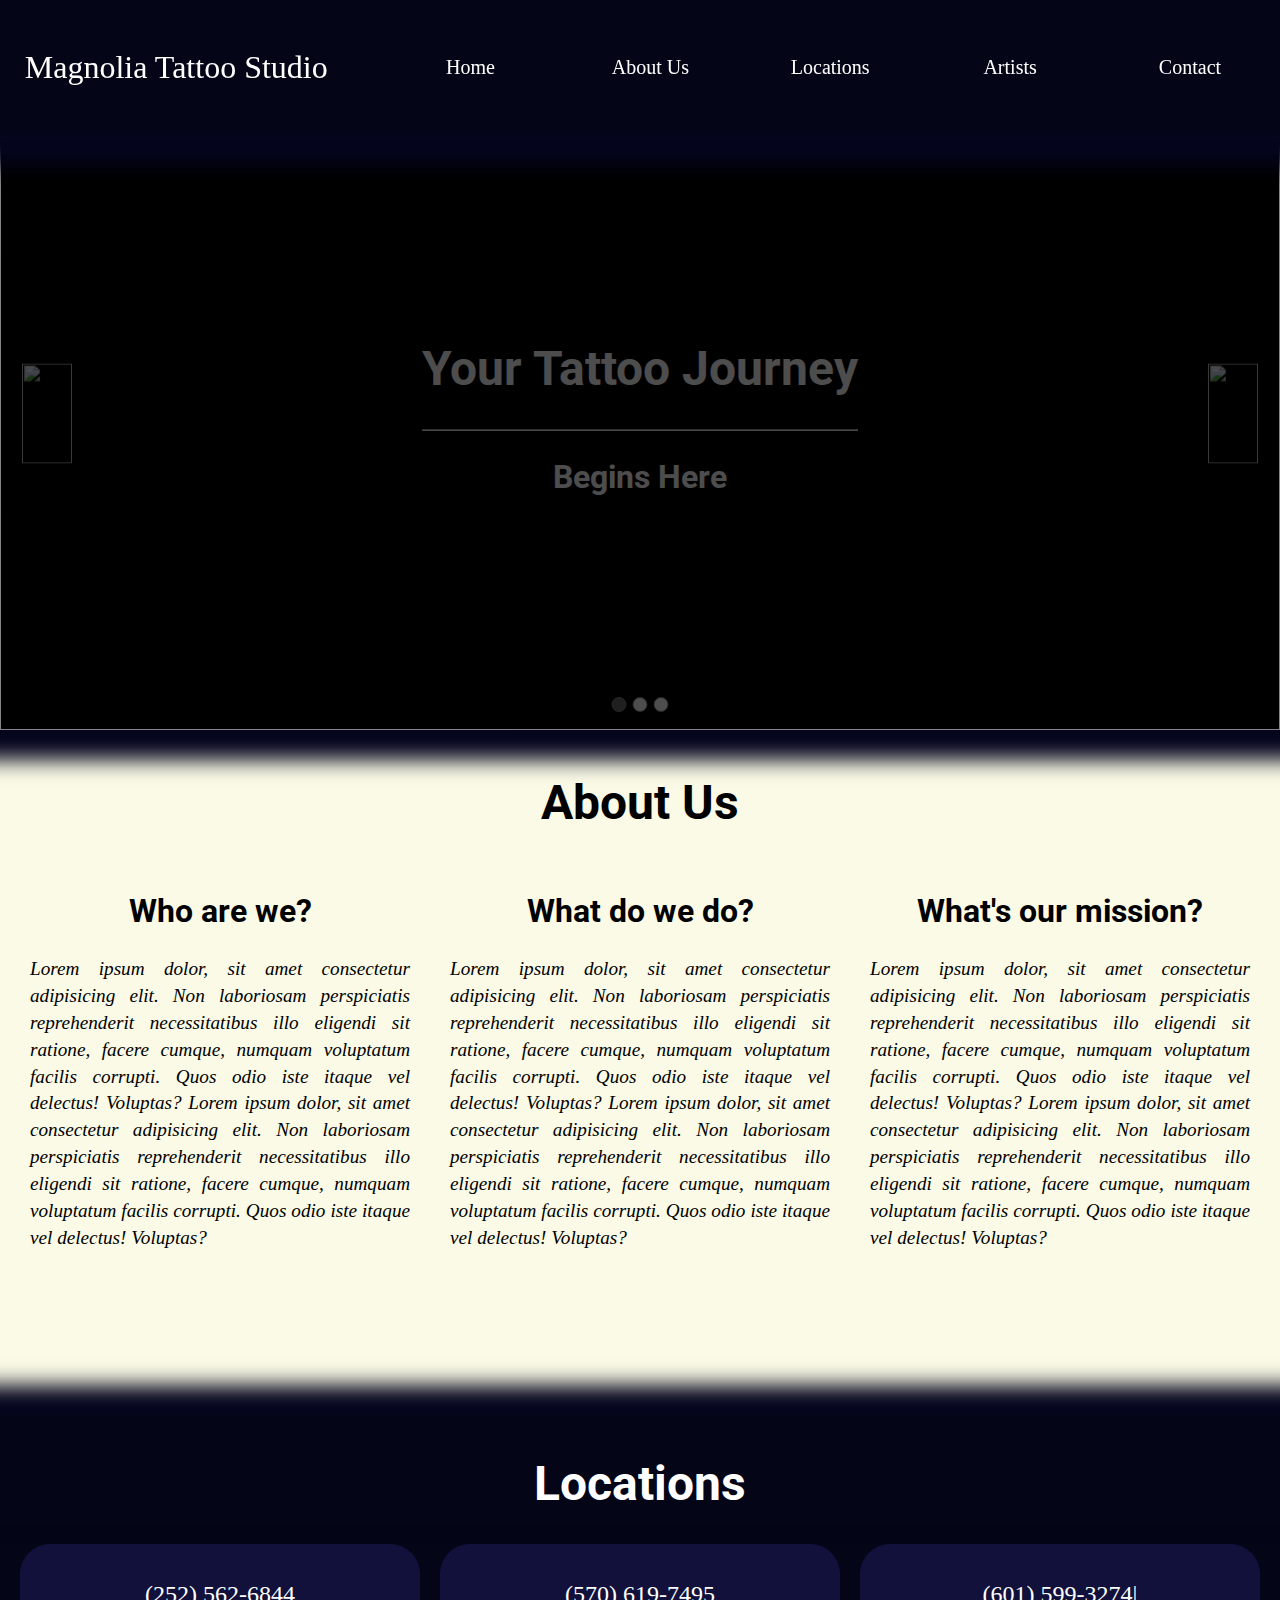
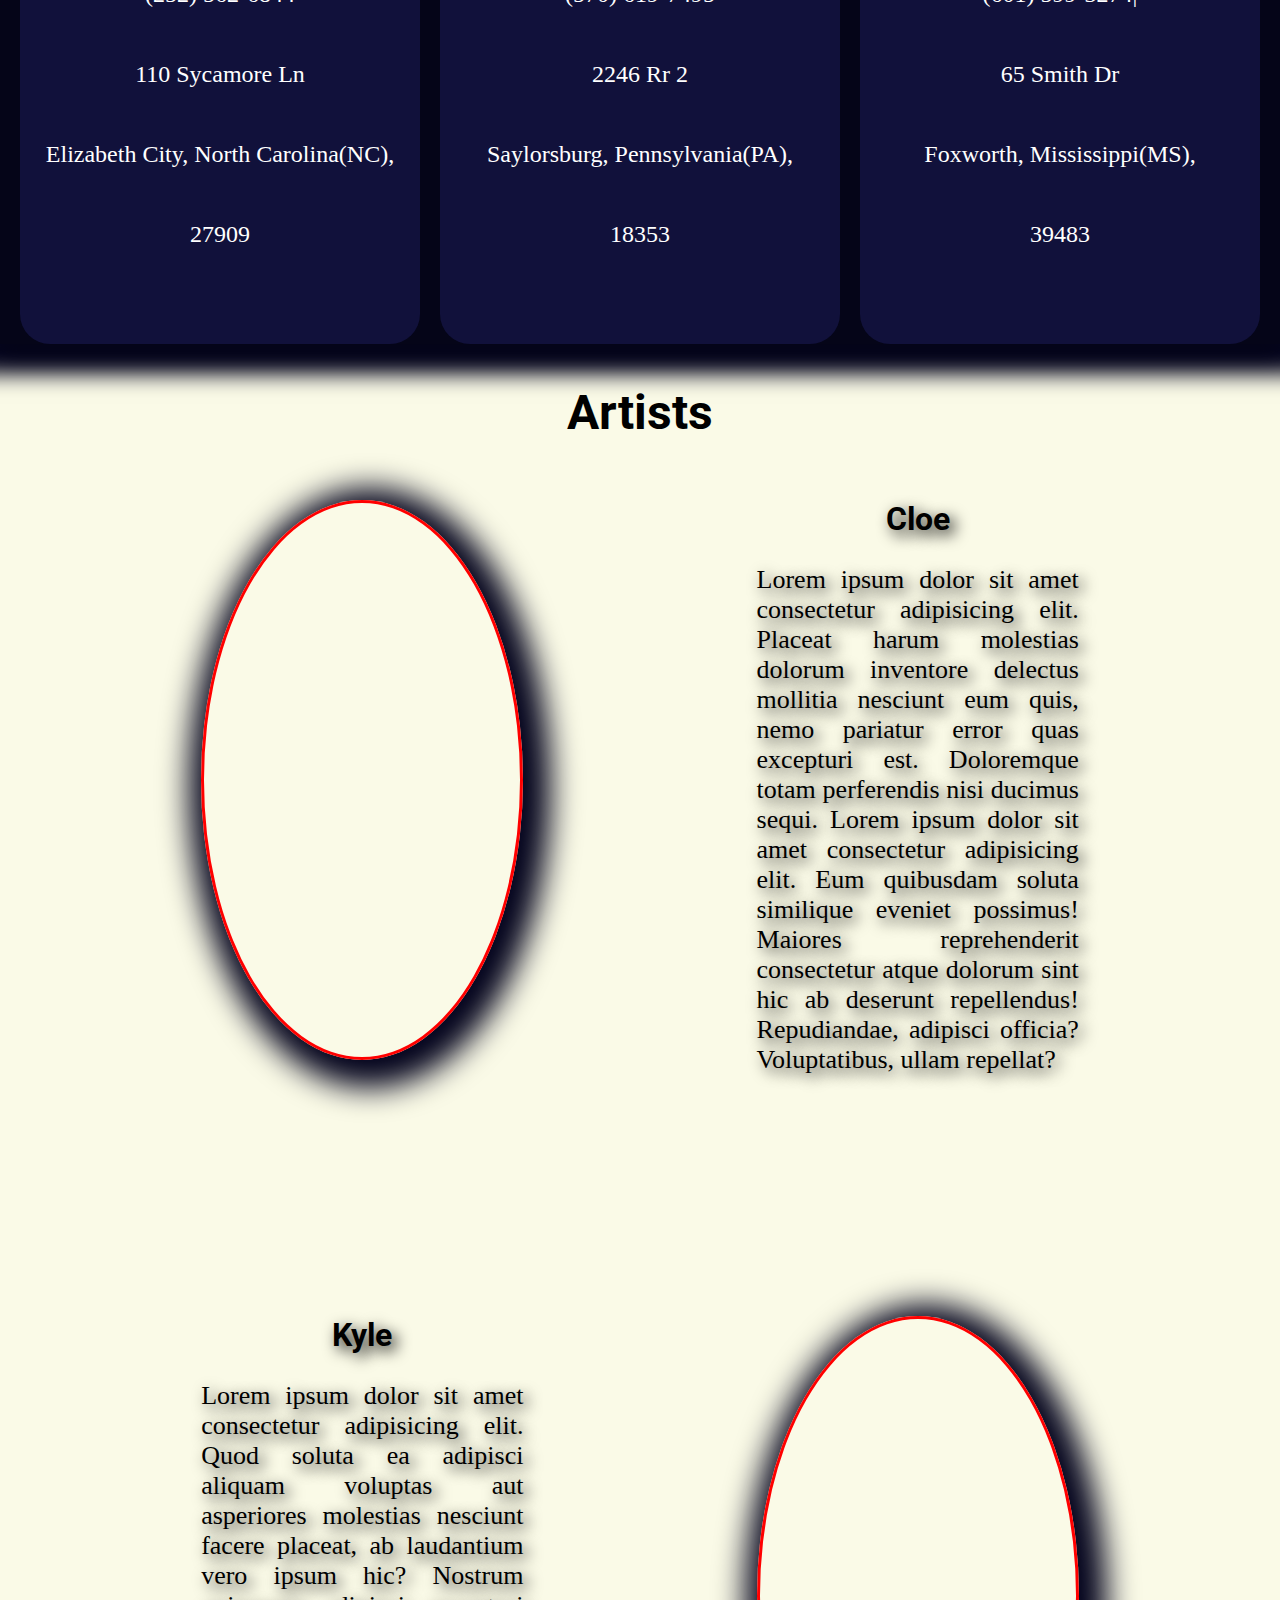
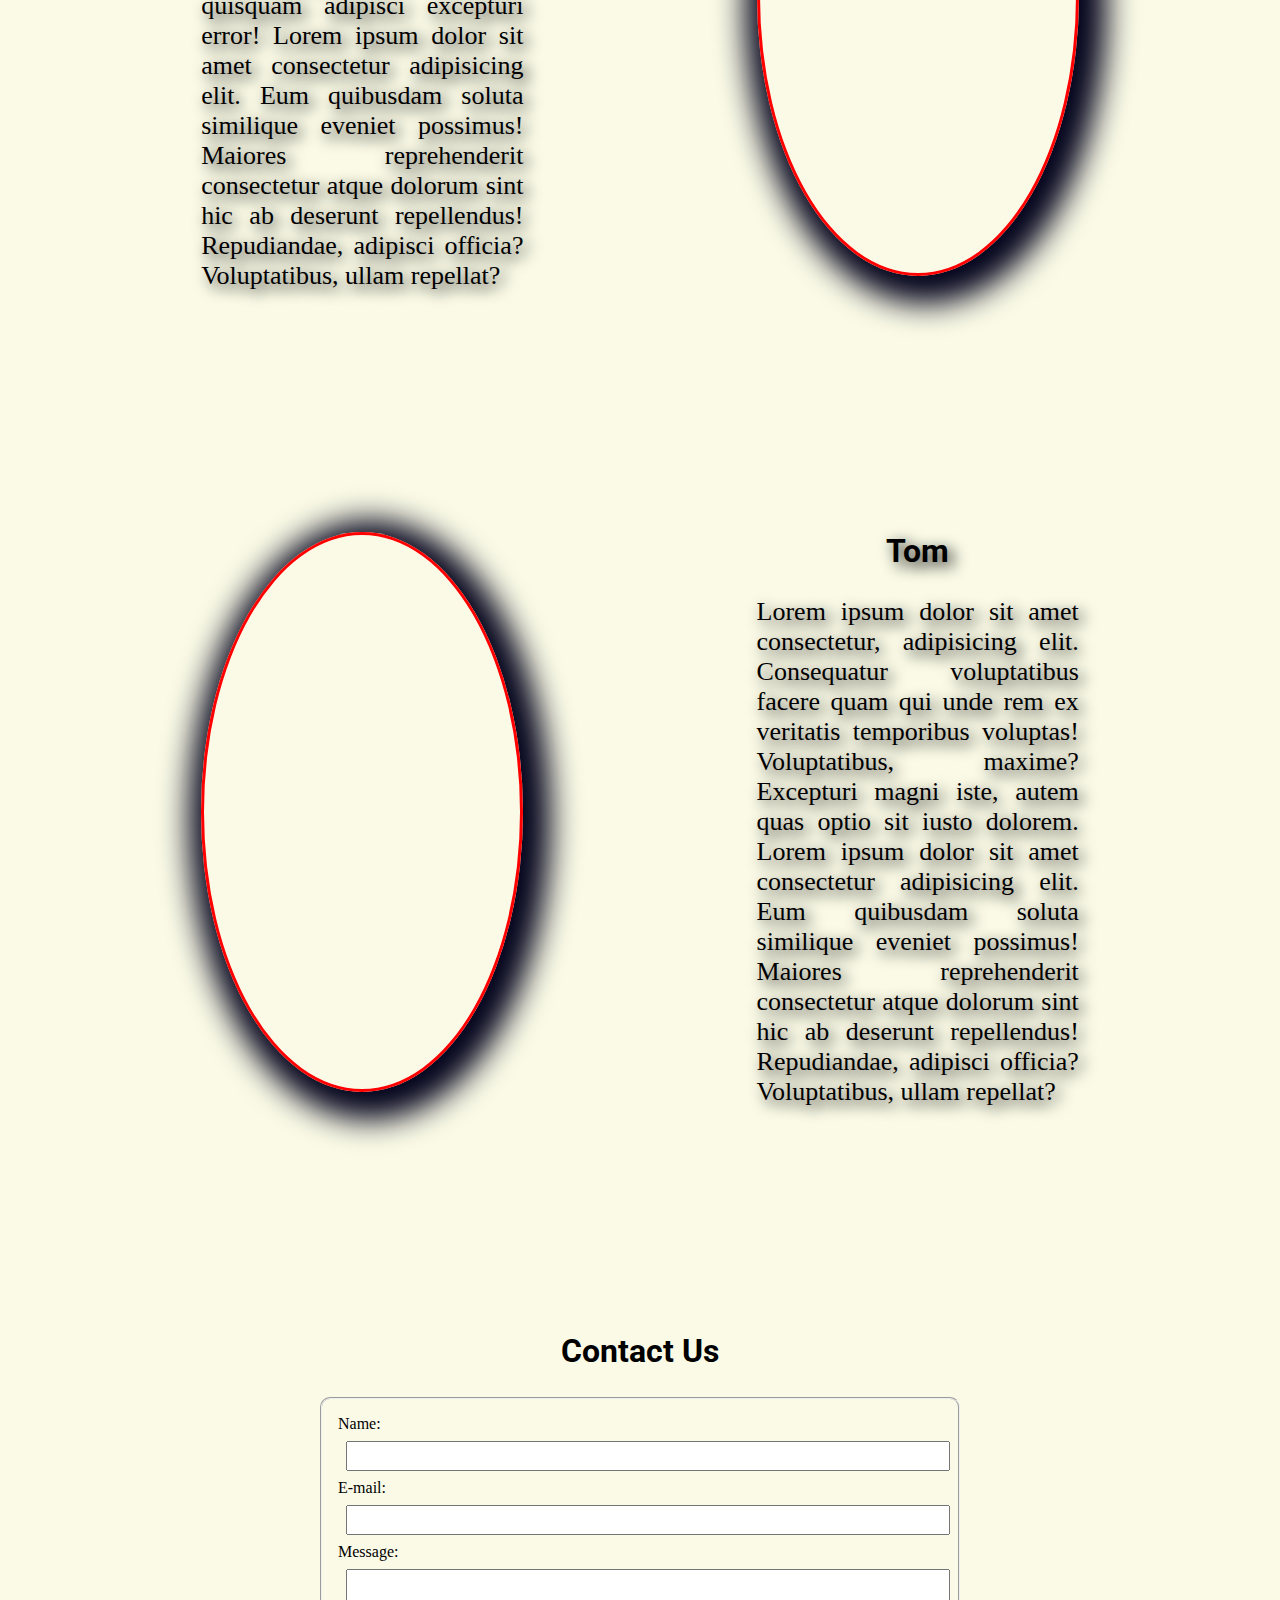
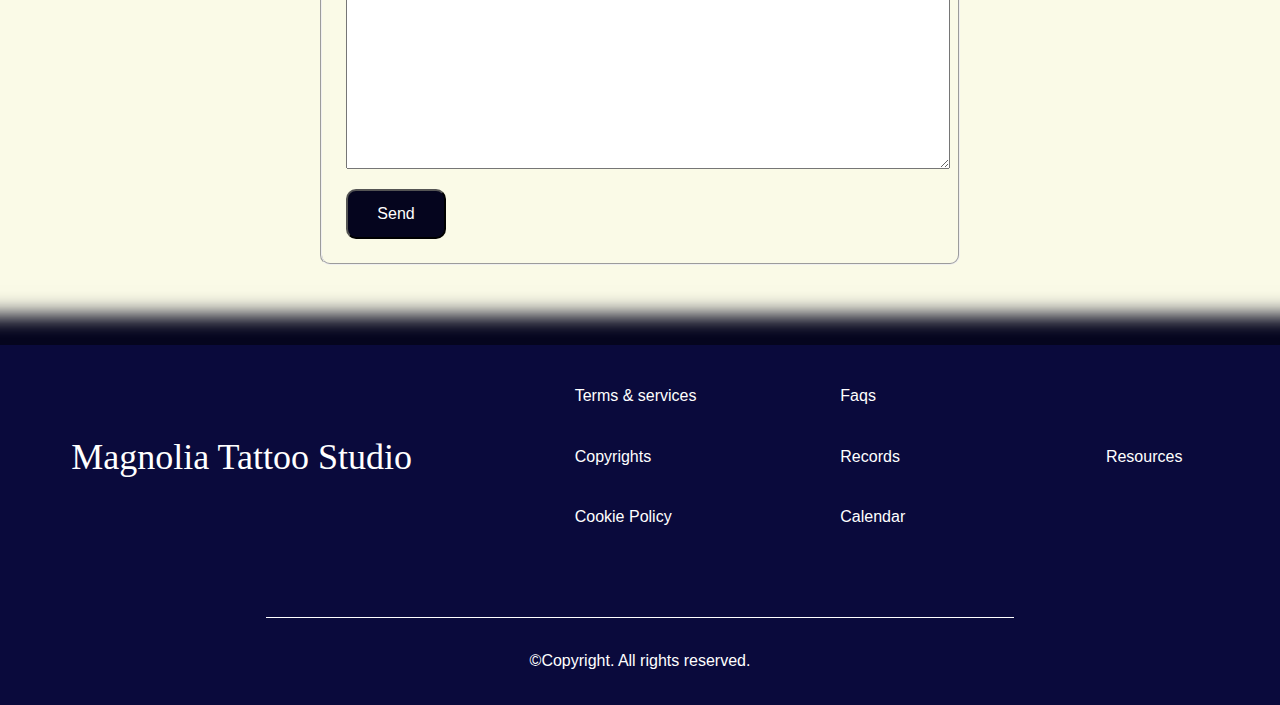
==== Landing Page/index.html @ c55d1180 "Added animations for artists' portraits" ====
<!DOCTYPE html>
<html lang="en">
    <head>
        <meta name="viewport" content="width=device-width, initial-scale=1">
        <title>Magnolia Tattoo Studio</title>
        <link rel="stylesheet" href="style.css" type="text/css">

        <link rel="preconnect" href="https://fonts.googleapis.com">
        <link rel="preconnect" href="https://fonts.gstatic.com" crossorigin>
        <link href="https://fonts.googleapis.com/css2?family=Roboto:wght@100&display=swap" rel="stylesheet">
    </head>
    <body>
        <nav>
            <div class="logo"><a href="index.html">Magnolia Tattoo Studio</a></div>
            <ul>
                <a href="/home/jacob/Code/Own Projects/HTML, CSS & JS Responsive Websites/Magnolia Tattoo Studio/index.html"><li>Home</li></a>
                <a href="#about-us"><li>About Us</li></a>
                <a href="#locations"><li>Locations</li></a>
                <a href="#artists"><li>Artists</li></a>
                <a href="#contact"><li>Contact</li></a>
            </ul>
        </nav>
        <div class="header-filter">
            <button class="slider-btn left-btn">
                <img src="./images/arrow_left.png" alt="">
            </button>
            <button class="slider-btn right-btn">
                <img src="./images/arrow_right.png" alt="">
            </button>
            <div class="slider-nav">
                <button class="slider-indicator current-slide-button"></button>
                <button class="slider-indicator"></button>
                <button class="slider-indicator"></button>
            </div>
            <div class="header-info-container">
                <div class="header-info">
                    <h1>Your Tattoo Journey</h1>
                    <hr>
                    <h2>Begins Here</h2>
                </div>
            </div>
        </div>
        <header>
            <div class="slider-track-container">
                <ul class="slider-track">
                    <li class="slider-slide current-slide">
                        <img class="slider-image" src="./images/slide1.jpg" alt="">
                    </li>
                    <li class="slider-slide">
                        <img class="slider-image" src="./images/slide2.jpg" alt="">
                    </li>
                    <li class="slider-slide">
                        <img class="slider-image" src="./images/slide3.jpg" alt="">
                    </li>
                </ul>
            </div>
        </header>
        <script src="slider.js"></script>
        <section class="about-us" id="about-us">
            <h1>About Us</h1>
            <div class="about-us-section">
                <div>
                    <h2>Who are we?</h2>
                    <p>Lorem ipsum dolor, sit amet consectetur
                        adipisicing elit. Non laboriosam perspiciatis
                        reprehenderit necessitatibus illo eligendi
                        sit ratione, facere cumque, numquam voluptatum
                        facilis corrupti. Quos odio iste itaque vel
                        delectus! Voluptas? Lorem ipsum dolor, sit amet consectetur
                        adipisicing elit. Non laboriosam perspiciatis
                        reprehenderit necessitatibus illo eligendi
                        sit ratione, facere cumque, numquam voluptatum
                        facilis corrupti. Quos odio iste itaque vel
                        delectus! Voluptas?</p>
                </div>
                <div>
                    <h2>What do we do?</h2>
                    <p>Lorem ipsum dolor, sit amet consectetur
                        adipisicing elit. Non laboriosam perspiciatis
                        reprehenderit necessitatibus illo eligendi
                        sit ratione, facere cumque, numquam voluptatum
                        facilis corrupti. Quos odio iste itaque vel
                        delectus! Voluptas? Lorem ipsum dolor, sit amet consectetur
                        adipisicing elit. Non laboriosam perspiciatis
                        reprehenderit necessitatibus illo eligendi
                        sit ratione, facere cumque, numquam voluptatum
                        facilis corrupti. Quos odio iste itaque vel
                        delectus! Voluptas?</p>
                </div>
                <div>
                    <h2>What's our mission?</h2>
                    <p>Lorem ipsum dolor, sit amet consectetur
                        adipisicing elit. Non laboriosam perspiciatis
                        reprehenderit necessitatibus illo eligendi
                        sit ratione, facere cumque, numquam voluptatum
                        facilis corrupti. Quos odio iste itaque vel
                        delectus! Voluptas? Lorem ipsum dolor, sit amet consectetur
                        adipisicing elit. Non laboriosam perspiciatis
                        reprehenderit necessitatibus illo eligendi
                        sit ratione, facere cumque, numquam voluptatum
                        facilis corrupti. Quos odio iste itaque vel
                        delectus! Voluptas?</p>
                </div>
            </div>
        </section>
        <section class="locations" id="locations">
            <h1>Locations</h1>
            <div class="locations-field">
                <div class="location-1">
                    (252) 562-6844<br />
                    110 Sycamore Ln<br />
                    Elizabeth City, North Carolina(NC),<br />
                    27909<br />
                </div>
                <div class="location-2">
                    (570) 619-7495<br />
                    2246 Rr 2<br />
                    Saylorsburg, Pennsylvania(PA),<br /> 
                    18353<br />
                </div>
                <div class="location-3">
                    (601) 599-3274|<br />
                    65 Smith Dr<br />
                    Foxworth, Mississippi(MS),<br />
                    39483<br />
                </div>
            </div>
        </section>
        <section class="artists" id="artists">
            <h1>Artists</h1>
            <div class="artist artist-odd">
                <div class="artist-portrait artist1-portrait">
                    <div class="artist-portrait-content">
                        <h1>Check out my work!</h1>
                        <hr>
                        <a href="../Artists/Cloe/index.html"><h2>Click Here</h2></a>
                    </div>
                </div>
                <div class="artist-description">
                    <h2>Cloe</h2>
                    <p>Lorem ipsum dolor sit amet consectetur adipisicing elit. Placeat harum molestias dolorum inventore delectus mollitia nesciunt eum quis, nemo pariatur error quas excepturi est. Doloremque totam perferendis nisi ducimus sequi. Lorem ipsum dolor sit amet consectetur adipisicing elit. Eum quibusdam soluta similique eveniet possimus! Maiores reprehenderit consectetur atque dolorum sint hic ab deserunt repellendus! Repudiandae, adipisci officia? Voluptatibus, ullam repellat?</p>
                </div>
            </div>
            <div class="artist artist-even">
                <div class="artist-description">
                    <h2>Kyle</h2>
                    <p>Lorem ipsum dolor sit amet consectetur adipisicing elit. Quod soluta ea adipisci aliquam voluptas aut asperiores molestias nesciunt facere placeat, ab laudantium vero ipsum hic? Nostrum quisquam adipisci excepturi error! Lorem ipsum dolor sit amet consectetur adipisicing elit. Eum quibusdam soluta similique eveniet possimus! Maiores reprehenderit consectetur atque dolorum sint hic ab deserunt repellendus! Repudiandae, adipisci officia? Voluptatibus, ullam repellat?</p>
                </div>
                <div class="artist-portrait artist2-portrait">
                    <div class="artist-portrait-content">
                        <h1>Check out my work!</h1>
                        <hr>
                        <h2>Click Here</h2>
                    </div>
                </div>
            </div>
            <div class="artist artist-odd">
                <div class="artist-portrait artist3-portrait">
                    <div class="artist-portrait-content">
                        <h1>Check out my work!</h1>
                        <hr>
                        <h2>Click Here</h2>
                    </div>
                </div>
                <div class="artist-description">
                    <h2>Tom</h2>
                    <p>Lorem ipsum dolor sit amet consectetur, adipisicing elit. Consequatur voluptatibus facere quam qui unde rem ex veritatis temporibus voluptas! Voluptatibus, maxime? Excepturi magni iste, autem quas optio sit iusto dolorem. Lorem ipsum dolor sit amet consectetur adipisicing elit. Eum quibusdam soluta similique eveniet possimus! Maiores reprehenderit consectetur atque dolorum sint hic ab deserunt repellendus! Repudiandae, adipisci officia? Voluptatibus, ullam repellat?</p>
                </div>
            </div>
        </section>
        <script src="artistInfoDisplay.js"></script>
        <section id="contact">
            <h2>Contact Us</h2>
            <form action="/home/jacob/Code/Own Projects/HTML, CSS & JS Responsive Websites/Magnolia Tattoo Studio/index.html" method="get">
                <fieldset>
                    <label>Name:
                        <br>
                        <input type="text" name="name">
                        <br>
                    </label>
                    <label>E-mail:
                        <br>
                        <input type="text" name="e-mail">
                        <br>
                    </label>
                    <label>Message:
                        <br>
                        <textarea name="message"></textarea>
                        <br>
                    </label>
                    <input type="submit" value="Send" class="submit">
                </fieldset>
            </form>
        </section>
        <footer>
            <div class="footer-logo">Magnolia Tattoo Studio</div>
            <div class="footer-first-col">
                <ul>
                    <li>Terms & services</li>
                    <li>Copyrights</li>
                    <li>Cookie Policy</li>
                </ul>
            </div>
            <div class="footer-second-col">
                <ul>
                    <li>Faqs</li>
                    <li>Records</li>
                    <li>Calendar</li>
                </ul>
            </div>
            <div class="footer-third-col">
                <ul>
                    <li>Resources</li>
                </ul>
            </div>
            <div class="footer-copyrights">&copy;Copyright. All rights reserved.</div>
        </footer>
    </body>
</html>
---- Landing Page/style.css ----
body {
  background-color: rgb(250, 250, 231);
  color: black;
  margin: 0;
  padding: 0;
  text-align: center;
  font-family: "Georgia", "Times New Roman", Times, serif;
  font-size: 1rem;
}

body * {
  box-sizing: border-box;
}

h1 {
  font-family: "Roboto", sans-serif;
  font-size: 3rem;
  text-align: center;
}

h2 {
  font-family: "Roboto", sans-serif;
  font-size: 2rem;
  text-align: center;
}

a {
  color: inherit;
  text-decoration: inherit;
}

nav {
  position: fixed;
  top: 0;
  height: 15vh;
  width: 100%;
  background-color: rgb(5, 5, 24);
  box-shadow: 0px 0px 20px 30px rgba(5, 5, 30, 1);
  display: flex;
  align-items: center;
  justify-content: space-between;
  padding: 0 10px;
  z-index: 3;
}

nav .logo {
  width: 30%;
  display: flex;
  align-items: center;
  justify-content: center;
  color: white;
  font-family: "Segoe Script";
  font-size: 2rem;
  margin-right: 3rem;
}

nav .logo a:hover {
  color: grey;
}

nav ul {
  height: 80px;
  width: 1000px;
  margin: 0;
  padding: 0;
  display: inline-flex;
  justify-content: space-between;
  align-items: center;
  flex-wrap: wrap;
}

nav ul a {
  height: inherit;
  width: 160px;
  list-style-type: none;
  color: white;
  font-size: 20px;
  display: flex;
  justify-content: center;
  align-items: center;
  border-radius: 10px;
}

nav ul a:hover {
  background-color: rgb(55, 55, 55);
}

header {
  position: relative;
  top: 100px;
  z-index: 0;
  height: 70vh;
  width: 100%;
  box-shadow: 0px 0px 20px 30px rgba(5, 5, 30, 1);
}

hr {
  width: 100%;
  margin: 0 auto;
}

fieldset {
  width: 50vw;
  margin: 0 auto;
  text-align: left;
  padding: 1rem;
  border-radius: 10px;  
}

input, textarea {
  width: 100%;
  height: 30px;
  margin: 0.5rem;
}

textarea {
  height: 200px;
}

footer {
  bottom: 0;
  height: 40vh;
  background-color: rgb(10, 10, 60);
  margin-top: 5rem;
  box-shadow: 0px 0px 20px 30px rgba(5, 5, 30, 1);
  display: grid;
  grid-template-columns: repeat(5, 1fr);
  grid-template-rows: repeat(3, 1fr);
  grid-gap: 3rem;
}

footer div {
  grid-row: 1 / 3;
  color: white;
  font-family: sans-serif;
  text-align: left;
}

footer div ul {
  margin: 0 20%;
  padding: 0;
  height: 100%;
  list-style: none;
  display: flex;
  flex-direction: column;
  justify-content: space-evenly;
}

footer div ul li {
  cursor: pointer;
}

footer div ul li:hover {
  opacity: 0.8;
}

.header-filter {
  position: absolute;
  top: 100px;
  height: 70vh;
  width: 100%;
  background-color: black;
  z-index: 1;
  opacity: 0.3;
}

.header-info-container {
  height: inherit;
  width: inherit;
  display: flex;
  justify-content: center;
  align-items: center;
}

.header-info {
  color: white;
}

.slider-image {
  height: 100%;
  width: 100%;
}

.slider-track-container {
  position: relative;
  height: 100%;
  overflow: hidden;
  background-color: black;
}

.slider-track {
  padding: 0;
  margin: 0;
  list-style: none;
  height: 100%;
  position: relative;
  transition: 0.75s;
}

.slider-slide {
  position: absolute;
  top: 0;
  bottom: 0;
  width: 100%;
}

.slider-btn {
  position: absolute;
  top: 50%;
  transform: translateY(-50%);
  z-index: 3;
  background: transparent;
  border: 0;
  cursor: pointer;
}

.slider-btn :hover {
  opacity: 0.7;
}

.slider-btn * {
  width: 50px;
  height: 100px;
}

.left-btn {
  left: 1rem;
}

.right-btn {
  right: 1rem;
}

.slider-nav {
  position: absolute;
  bottom: 1rem;
  left: 50%;
  transform: translateX(-50%);
}

.slider-indicator {
  border-radius: 50%;
  width: 15px;
  height: 15px;
  background-color: white;
  border: 1px solid grey;
  margin: 0 1px;
  cursor: pointer;
}

.current-slide-button {
  background-color: rgb(103, 103, 103);
}

.about-us {
  margin-top: 9rem;
}

.about-us .about-us-section {
  width: 100%;
  display: flex;
  flex-wrap: wrap;
  row-gap: 8rem;
  justify-content: space-evenly;
}

.about-us h1 {
  margin-top: 0.5em;
  margin-bottom: 0.5em;
}

.about-us .about-us-section div {
  width: 400px;
  height: 400px;
  padding: 10px;
  text-align: justify;
  gap: 5rem;
}

.about-us .about-us-section div p {
  font-family: Cambria;
  font-style: italic;
  font-size: 1.2rem;
  line-height: 1.4em;
}

.locations {
  background-color: rgb(5, 5, 24);
  color: white;
  padding-top: 0.5em;
  margin-top: 10rem;
  box-shadow: 0px 0px 20px 30px rgba(5, 5, 30, 1);
}

.locations-field {
  margin: 0 auto;
  display: flex;
  flex-wrap: wrap;
  row-gap: 8rem;
  justify-content: space-evenly;
  align-items: center;
  box-shadow: 0px 10px 20px rgb(5, 5, 24);
}

.locations-field div {
  width: 400px;
  height: 400px;
  background-color: rgb(17, 17, 59);
  padding: 10px;
  text-align: center;
  font-size: 24px;
  font-family: Cambria;
  line-height: 80px;
  border-radius: 30px;
}

.locations-field div:hover {
  background-color: rgb(24, 24, 82);
}

.artists {
  width: 100%;
  color: black;
  padding-top: 0.5em;
}

.artist-odd, .artist-even {
  display: grid;
  grid-template-columns: repeat(7, 1fr);
  gap: 3rem;
  margin-bottom: 1rem;
  height: 50rem;
  padding: 0 1rem;
}

.artist-portrait {
  width: 100%;
  height: 70%;
  border-radius: 50%;
  border: 3px solid red;
  position: relative;
  top: 26px;
  box-shadow: 8px 8px 30px 20px rgba(5, 5, 30, 1);
  background-size: cover;
  display: flex;
  flex-direction: column;
  justify-content: center;
  align-items: center;
  color: white;
}

.artist1-portrait {
  background-image: url(images/artist1.jpg);
}

.artist2-portrait {
  background-image: url(images/artist2.jpg);
}

.artist3-portrait {
  background-image: url(images/artist3.jpg);
}

.artist-portrait-content {
  opacity: 0;
}

.artist-portrait hr {
  width: 50%;
}

.artist-portrait img {
  width: 100%;
  height: 100%;
  border-radius: 50%;
  border: 3px solid fuchsia;
  opacity: 0.5;
}

.artist-description {
  text-shadow: 5px 5px 15px rgb(0, 0, 0);
}

.artist-odd .artist-portrait {
  grid-column: 2 / 4;
}

.artist-odd .artist-description {
  grid-column:  5 / 7;
}

.artist-description p {
  font-size: 26px;
  text-align: justify;
}

.artist-even .artist-description {
  grid-column: 2 / 4;
} 

.artist-even .artist-portrait {
  grid-column: 5 / 7;
}

.submit {
  cursor: pointer;
  height: 50px;
  width: 100px;
  color: white;
  background-color:rgba(5, 5, 30, 1);
  font-family: sans-serif;
  font-size: 16px;
  border-radius: 10px;
}

.submit:hover {
  background-color: rgb(25, 25, 130);
}

.footer-logo {
  grid-column: 1 / 3;
  display: flex;
  align-items: center;
  justify-content: center;
  color: white;
  font-family: "Segoe Script";
  font-size: 36px;
}

.footer-copyrights {
  grid-column: 2 / 5;
  grid-row: 3;
  display: flex;
  justify-content: center;
  align-items: center;
  font-family: sans-serif;
  border-top: 1px solid white;
}

@media (max-width: 1150px) {
  nav .logo {
    font-size: 1.5rem;
  }

  nav ul a {
    font-size: 15px;
    width: 80px;
    height: 30%;
  } 

  .slider-btn  * {
    width: 25px;
    height: 50px;
  }

  .artist-description p {
    font-size: 20px;
  }

  .artist-portrait {
    height: 75%;
  }
}

@media (max-width: 900px) {
  .artist-portrait {
    height: 70%;
  }

  .artist-odd .artist-portrait {
    grid-column: 1 / 5;
  }

  .artist-odd .artist-description {
    grid-column: 5 / 8;
  }

  .artist-even .artist-portrait {
    grid-column: 4 / 8;
  }

  .artist-even .artist-description {
    grid-column: 1 / 4;
  } 
}

@media (max-width: 500px) {
  h1, h2 {
    font-weight: 300;
  }

  .artist-odd, .artist-even {
    height: 20rem;
    margin-bottom: 9rem;
  }

  .artist-portrait {
    height: 100%;
    top: 0;
  }

  hr {
    width: 50%;
  }

  .artist-description {
    overflow: scroll;
  }

  .artist-description p {
    text-shadow: 2px 2px 5px rgb(0, 0, 0);
    font-size: 0.8rem;
  }
}

@media (orientation: portrait) {
  fieldset {
    text-align: center;
    width: 80vw;
  }

  footer {
    grid-template-columns: repeat(3, 1fr);
    grid-gap: 0;
    height: 60vh;
    padding: 0 10px;
  }

  footer div {
    grid-row: 2 / 3;
    text-align: center;
  }

  footer div ul {
    margin: 0;
    justify-content: space-between;
  }

  .footer-logo {
    grid-row: 1 / 2;
    grid-column: 1 / 4;
    text-align: center;
  }

  .footer-first-col {
    grid-column: 1;
  }

  .footer-second-col {
    grid-column: 2;
  }

  .footer-third-col {
    grid-column: 3;
  }

  .footer-copyrights {
    grid-column: 1 / 4; 
    border-top: none;
    position: relative;
    top: 10%
  }


  .footer-copyrights:after {
    content: '';
    position: absolute;
    width: 70%;
    left: 15%;
    top: 30%;
    border-top: 1px solid white;
    }
}

@media (orientation: landscape) and (max-width: 900px) {
  nav {
    height: 25vh;
  }
}
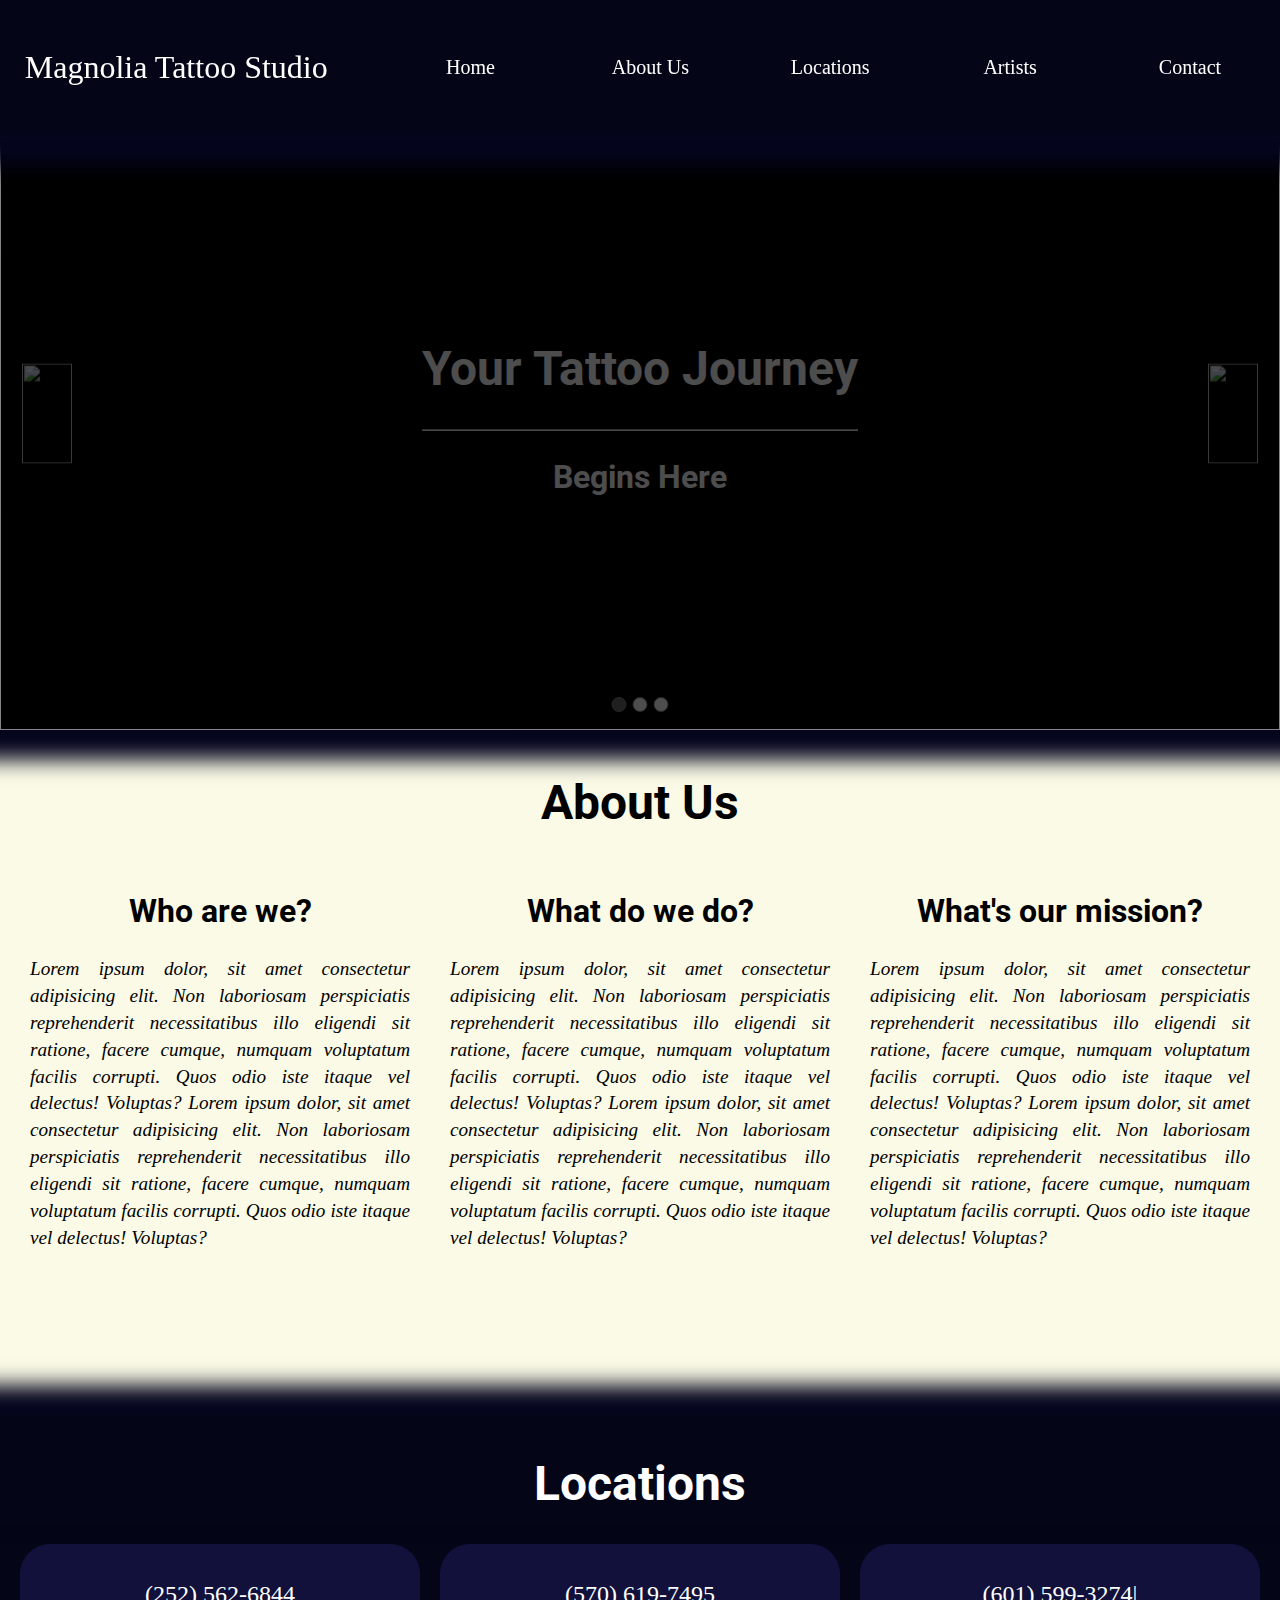
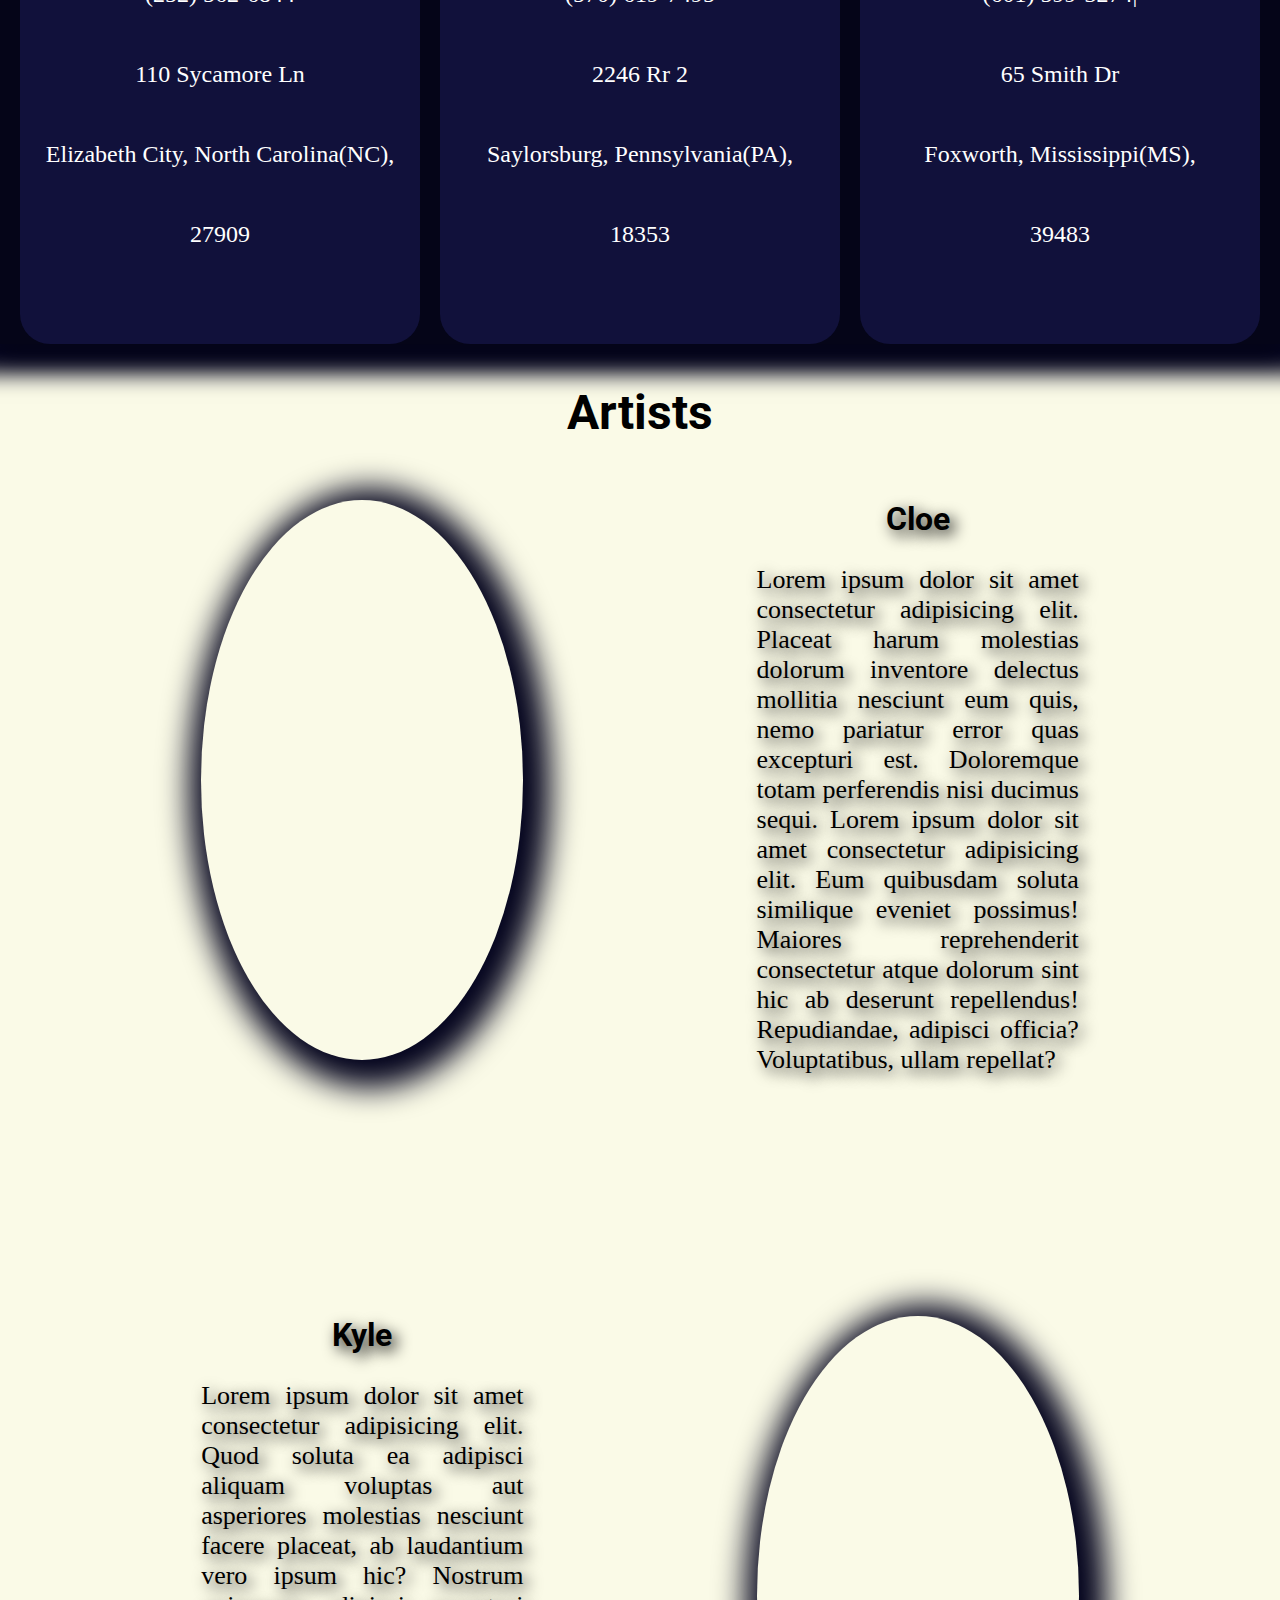
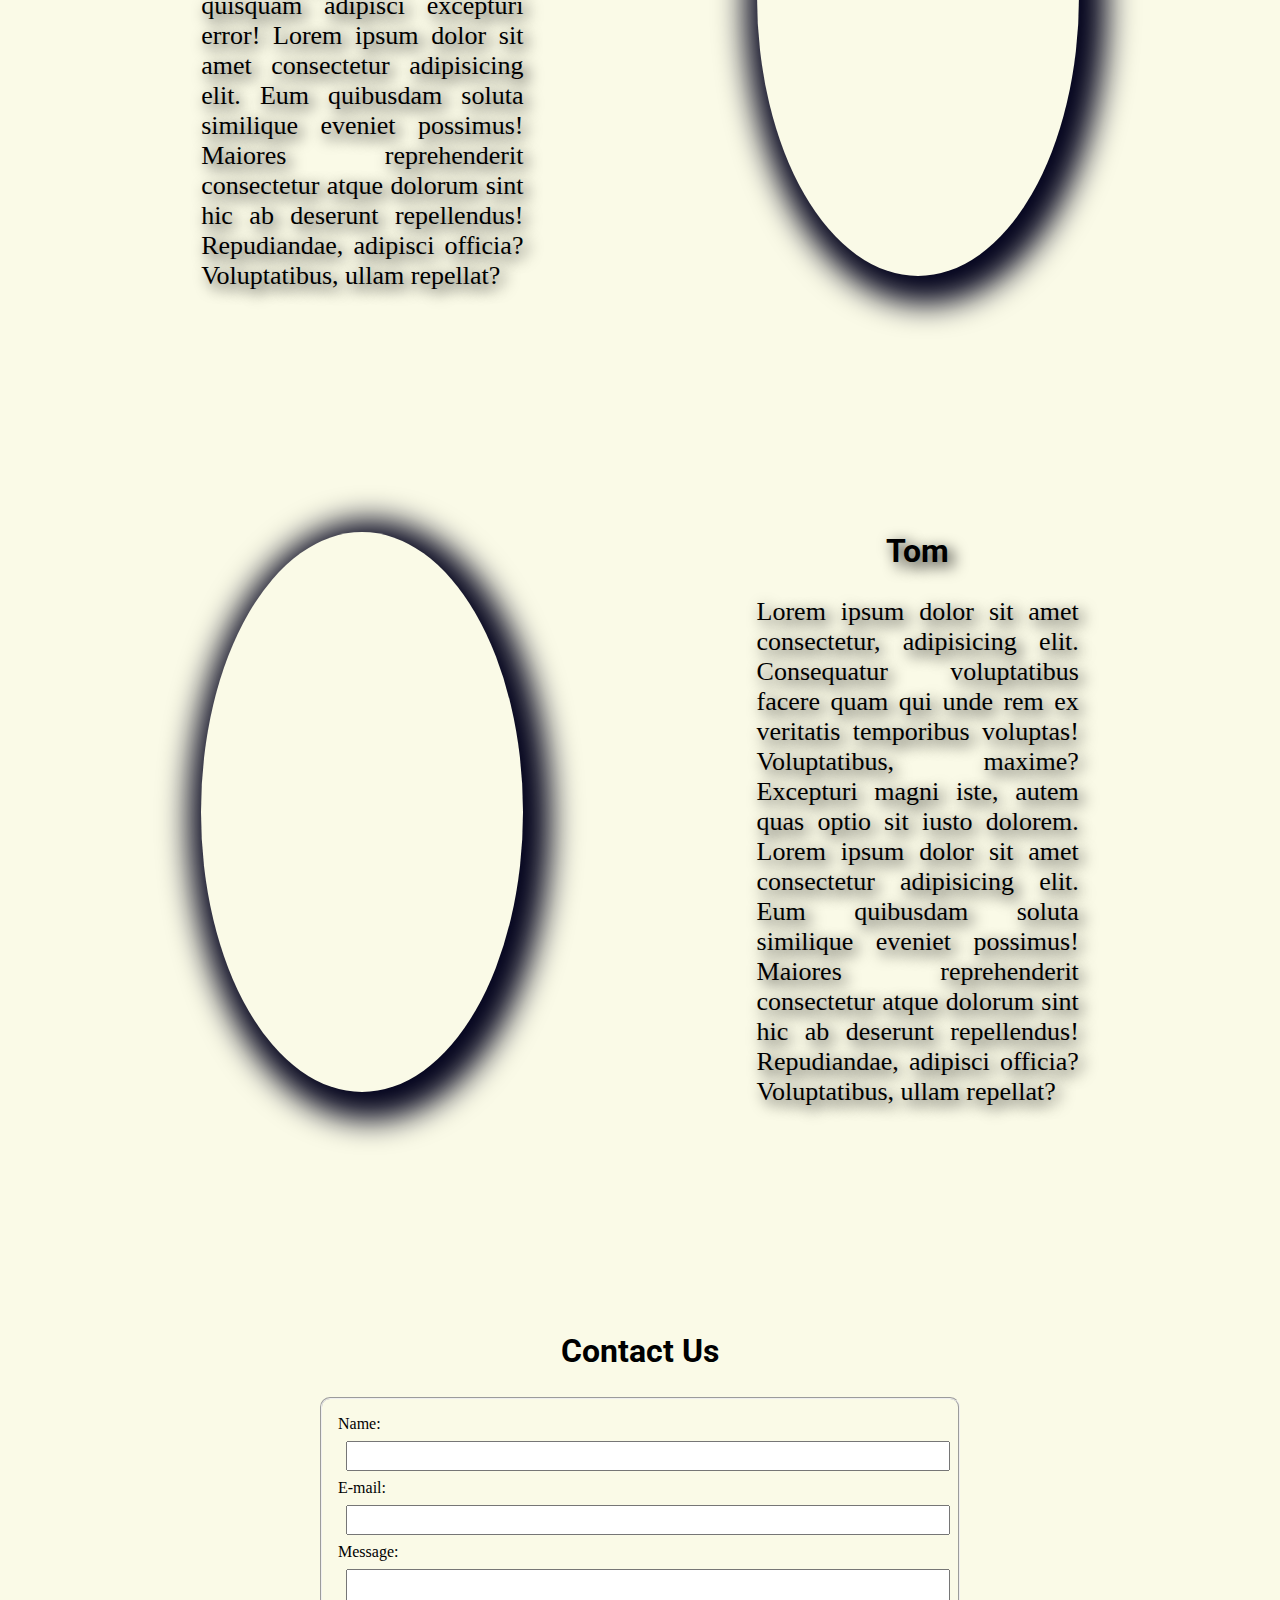
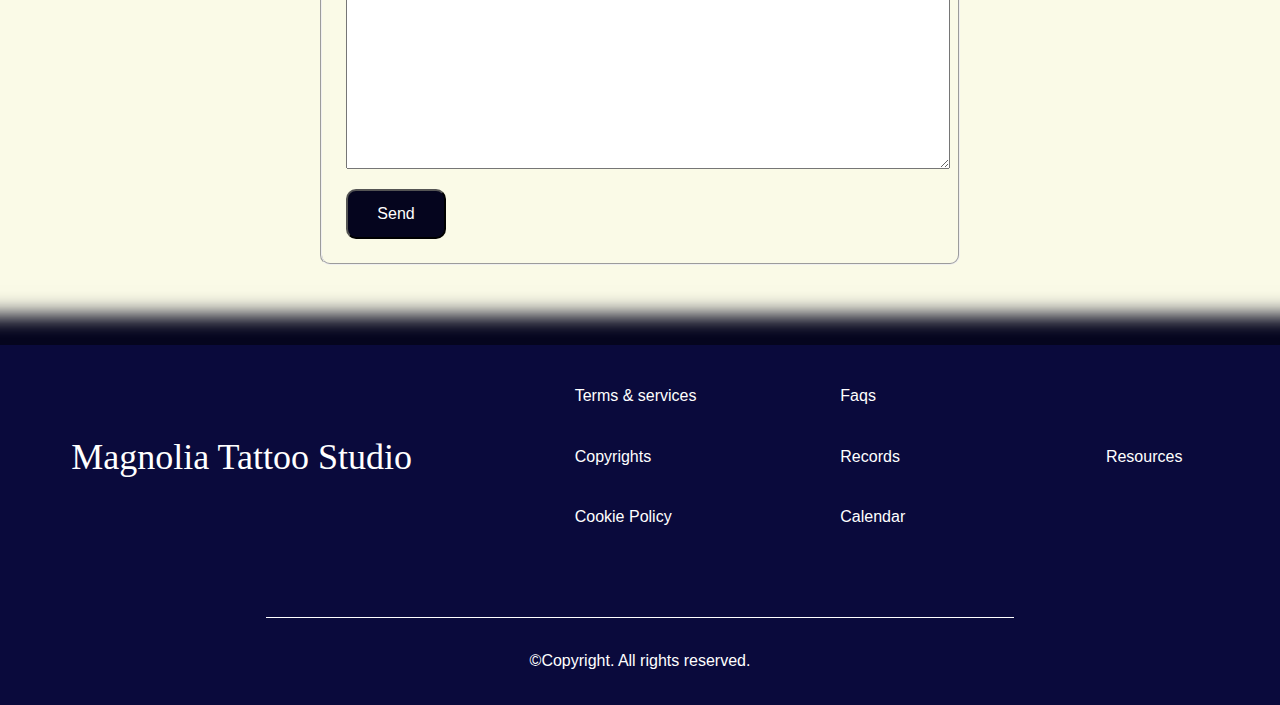
==== commit baa58ab6: "Added mobile animation onclick for artists' portraits" ====
--- a/Landing Page/index.html
+++ b/Landing Page/index.html
@@ -129,8 +129,7 @@
         <section class="artists" id="artists">
             <h1>Artists</h1>
             <div class="artist artist-odd">
-                <div class="artist-portrait artist1-portrait">
-                    <div class="artist-portrait-content">
+                <div class="artist-portrait artist1-portrait"><div class="artist-portrait-content">
                         <h1>Check out my work!</h1>
                         <hr>
                         <a href="../Artists/Cloe/index.html"><h2>Click Here</h2></a>
@@ -146,20 +145,18 @@
                     <h2>Kyle</h2>
                     <p>Lorem ipsum dolor sit amet consectetur adipisicing elit. Quod soluta ea adipisci aliquam voluptas aut asperiores molestias nesciunt facere placeat, ab laudantium vero ipsum hic? Nostrum quisquam adipisci excepturi error! Lorem ipsum dolor sit amet consectetur adipisicing elit. Eum quibusdam soluta similique eveniet possimus! Maiores reprehenderit consectetur atque dolorum sint hic ab deserunt repellendus! Repudiandae, adipisci officia? Voluptatibus, ullam repellat?</p>
                 </div>
-                <div class="artist-portrait artist2-portrait">
-                    <div class="artist-portrait-content">
+                <div class="artist-portrait artist2-portrait"><div class="artist-portrait-content">
                         <h1>Check out my work!</h1>
                         <hr>
-                        <h2>Click Here</h2>
+                        <a href="../Artists/Kyle/index.html"><h2>Click Here</h2></a>
                     </div>
                 </div>
             </div>
             <div class="artist artist-odd">
-                <div class="artist-portrait artist3-portrait">
-                    <div class="artist-portrait-content">
+                <div class="artist-portrait artist3-portrait"><div class="artist-portrait-content">
                         <h1>Check out my work!</h1>
                         <hr>
-                        <h2>Click Here</h2>
+                        <a href="../Artists/Tom/index.html"><h2>Click Here</h2></a>
                     </div>
                 </div>
                 <div class="artist-description">
--- a/Landing Page/style.css
+++ b/Landing Page/style.css
@@ -337,7 +337,6 @@
   width: 100%;
   height: 70%;
   border-radius: 50%;
-  border: 3px solid red;
   position: relative;
   top: 26px;
   box-shadow: 8px 8px 30px 20px rgba(5, 5, 30, 1);
@@ -510,6 +509,14 @@
   .artist-description p {
     text-shadow: 2px 2px 5px rgb(0, 0, 0);
     font-size: 0.8rem;
+  }
+
+  .artist-portrait-content h1 {
+    font-size: 2rem;
+  }
+
+  .artist-portrait-content h2 {
+    font-size: 1rem;
   }
 }
 
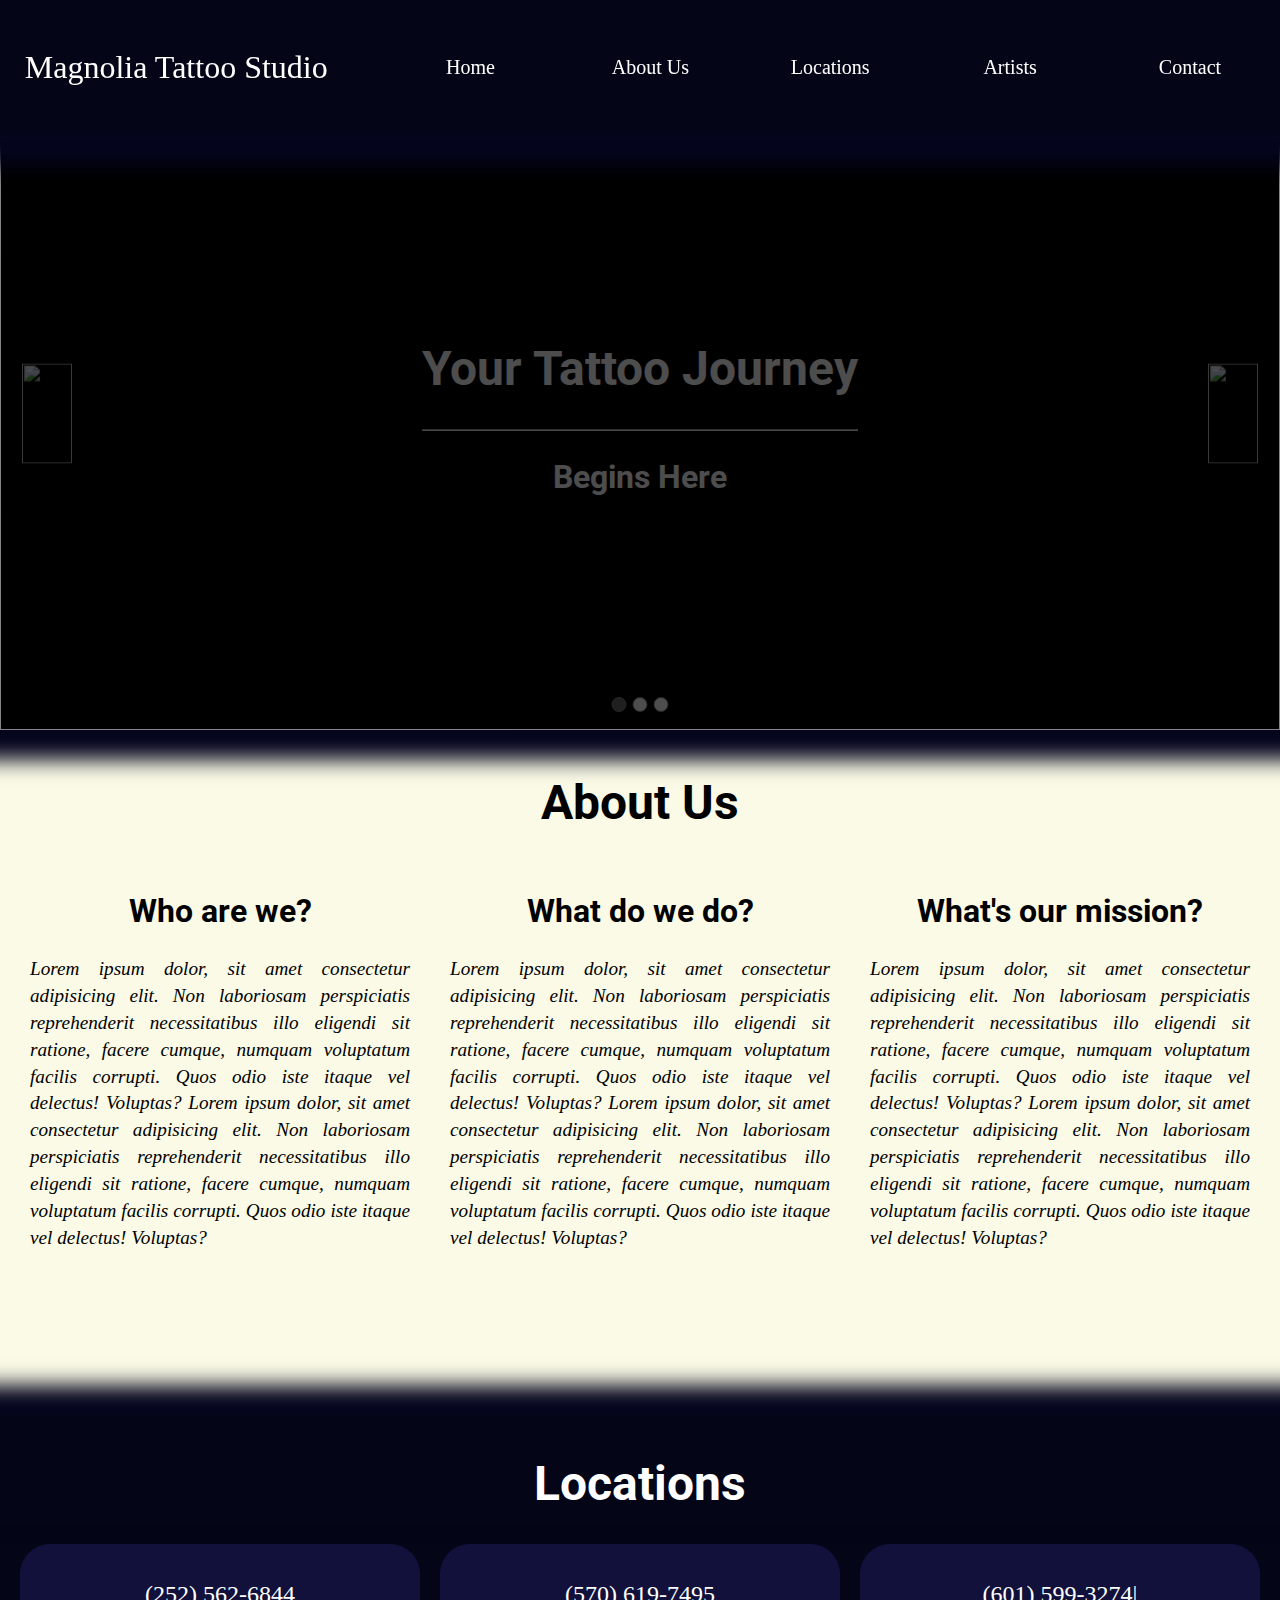
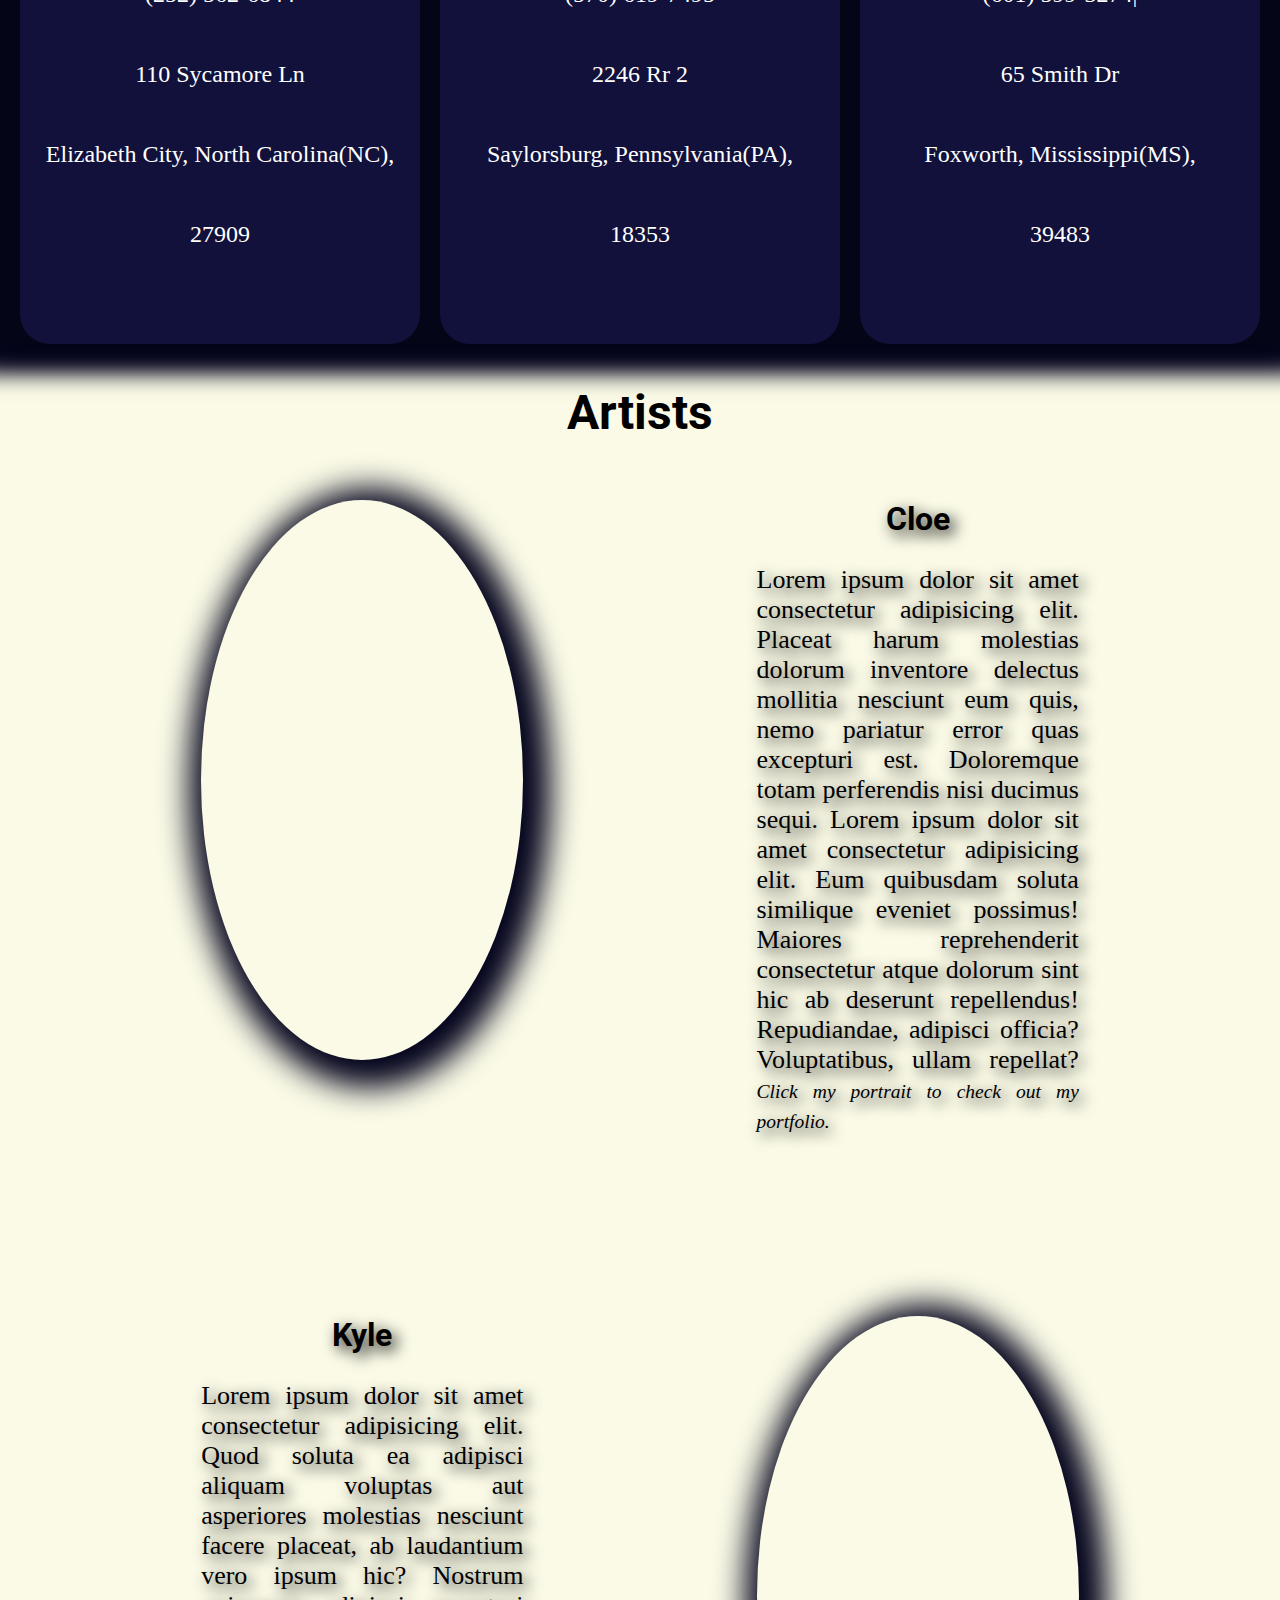
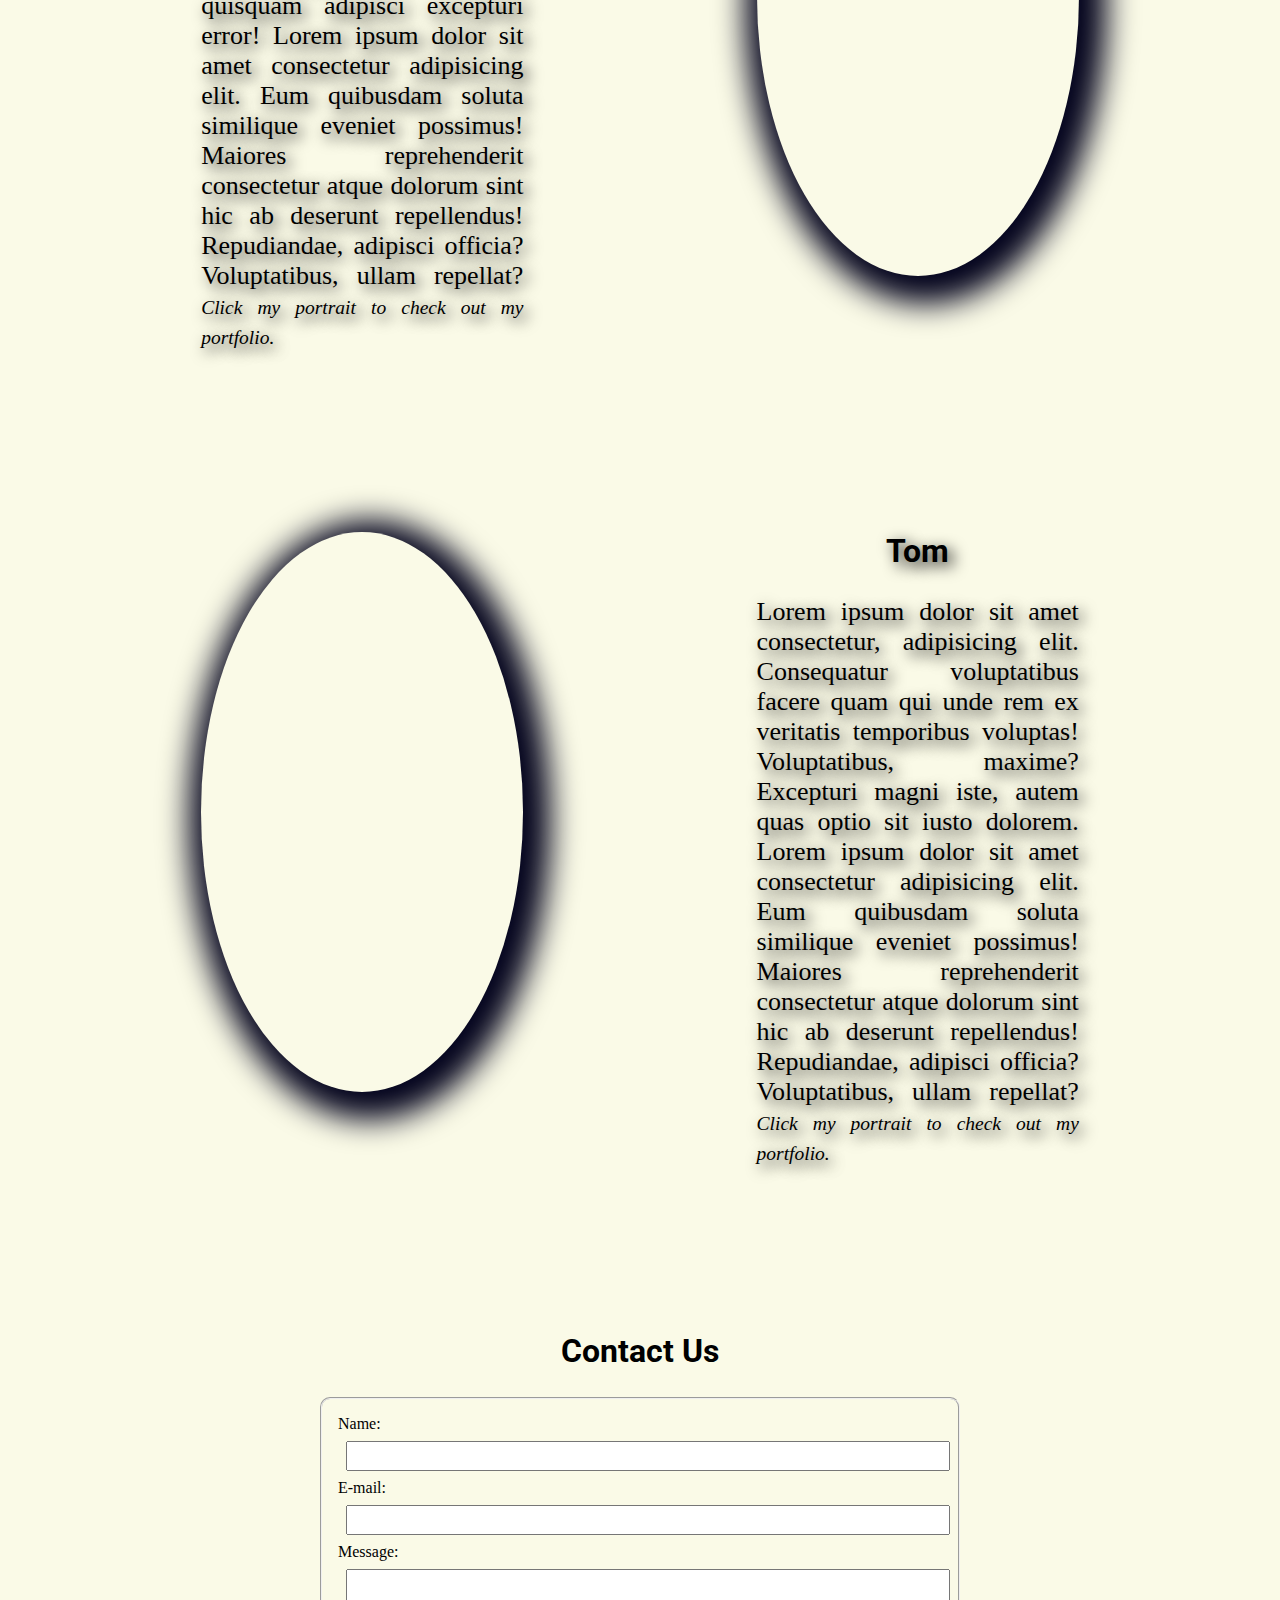
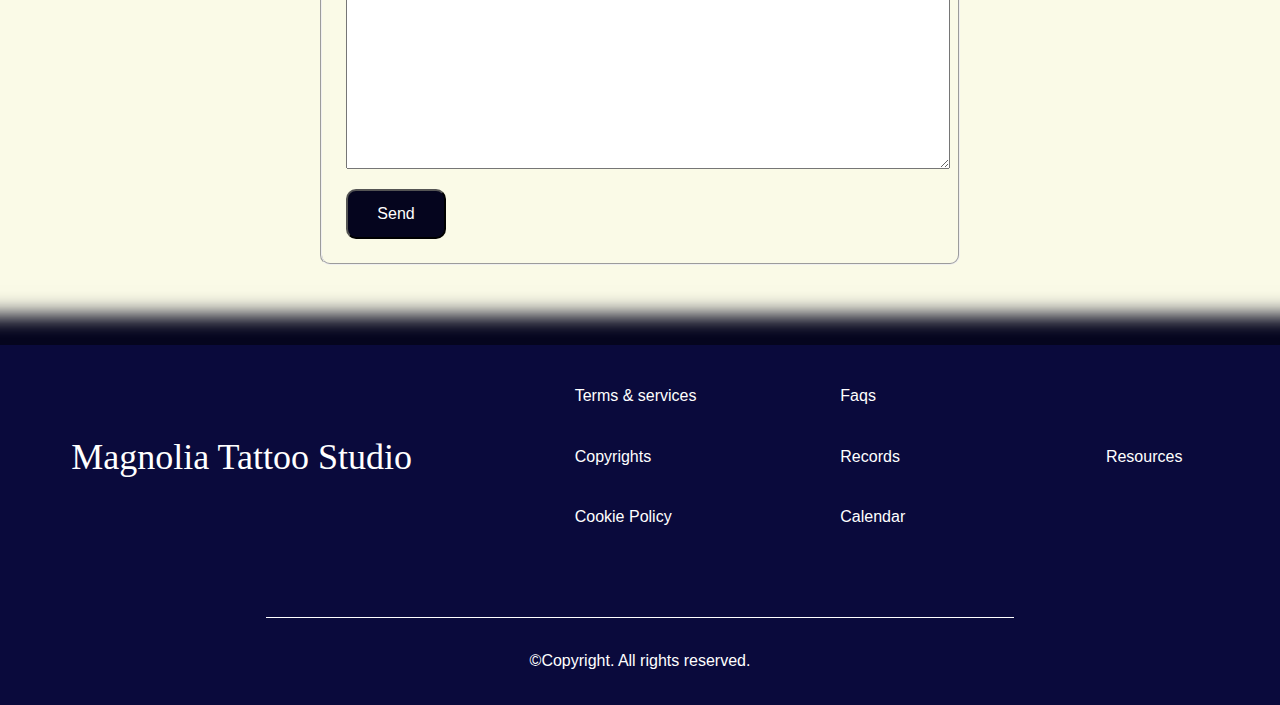
==== commit 00fbcc88: "Added spans for artists' descriptions" ====
--- a/Landing Page/index.html
+++ b/Landing Page/index.html
@@ -137,13 +137,13 @@
                 </div>
                 <div class="artist-description">
                     <h2>Cloe</h2>
-                    <p>Lorem ipsum dolor sit amet consectetur adipisicing elit. Placeat harum molestias dolorum inventore delectus mollitia nesciunt eum quis, nemo pariatur error quas excepturi est. Doloremque totam perferendis nisi ducimus sequi. Lorem ipsum dolor sit amet consectetur adipisicing elit. Eum quibusdam soluta similique eveniet possimus! Maiores reprehenderit consectetur atque dolorum sint hic ab deserunt repellendus! Repudiandae, adipisci officia? Voluptatibus, ullam repellat?</p>
+                    <p>Lorem ipsum dolor sit amet consectetur adipisicing elit. Placeat harum molestias dolorum inventore delectus mollitia nesciunt eum quis, nemo pariatur error quas excepturi est. Doloremque totam perferendis nisi ducimus sequi. Lorem ipsum dolor sit amet consectetur adipisicing elit. Eum quibusdam soluta similique eveniet possimus! Maiores reprehenderit consectetur atque dolorum sint hic ab deserunt repellendus! Repudiandae, adipisci officia? Voluptatibus, ullam repellat? <span>Click my portrait to check out my portfolio.</span></p>
                 </div>
             </div>
             <div class="artist artist-even">
                 <div class="artist-description">
                     <h2>Kyle</h2>
-                    <p>Lorem ipsum dolor sit amet consectetur adipisicing elit. Quod soluta ea adipisci aliquam voluptas aut asperiores molestias nesciunt facere placeat, ab laudantium vero ipsum hic? Nostrum quisquam adipisci excepturi error! Lorem ipsum dolor sit amet consectetur adipisicing elit. Eum quibusdam soluta similique eveniet possimus! Maiores reprehenderit consectetur atque dolorum sint hic ab deserunt repellendus! Repudiandae, adipisci officia? Voluptatibus, ullam repellat?</p>
+                    <p>Lorem ipsum dolor sit amet consectetur adipisicing elit. Quod soluta ea adipisci aliquam voluptas aut asperiores molestias nesciunt facere placeat, ab laudantium vero ipsum hic? Nostrum quisquam adipisci excepturi error! Lorem ipsum dolor sit amet consectetur adipisicing elit. Eum quibusdam soluta similique eveniet possimus! Maiores reprehenderit consectetur atque dolorum sint hic ab deserunt repellendus! Repudiandae, adipisci officia? Voluptatibus, ullam repellat? <span>Click my portrait to check out my portfolio.</span></p>
                 </div>
                 <div class="artist-portrait artist2-portrait"><div class="artist-portrait-content">
                         <h1>Check out my work!</h1>
@@ -161,7 +161,7 @@
                 </div>
                 <div class="artist-description">
                     <h2>Tom</h2>
-                    <p>Lorem ipsum dolor sit amet consectetur, adipisicing elit. Consequatur voluptatibus facere quam qui unde rem ex veritatis temporibus voluptas! Voluptatibus, maxime? Excepturi magni iste, autem quas optio sit iusto dolorem. Lorem ipsum dolor sit amet consectetur adipisicing elit. Eum quibusdam soluta similique eveniet possimus! Maiores reprehenderit consectetur atque dolorum sint hic ab deserunt repellendus! Repudiandae, adipisci officia? Voluptatibus, ullam repellat?</p>
+                    <p>Lorem ipsum dolor sit amet consectetur, adipisicing elit. Consequatur voluptatibus facere quam qui unde rem ex veritatis temporibus voluptas! Voluptatibus, maxime? Excepturi magni iste, autem quas optio sit iusto dolorem. Lorem ipsum dolor sit amet consectetur adipisicing elit. Eum quibusdam soluta similique eveniet possimus! Maiores reprehenderit consectetur atque dolorum sint hic ab deserunt repellendus! Repudiandae, adipisci officia? Voluptatibus, ullam repellat? <span>Click my portrait to check out my portfolio.</span></p>
                 </div>
             </div>
         </section>
--- a/Landing Page/style.css
+++ b/Landing Page/style.css
@@ -393,6 +393,11 @@
   text-align: justify;
 }
 
+.artist-description p span {
+  font-style: italic;
+  font-size: 0.75em;
+}
+
 .artist-even .artist-description {
   grid-column: 2 / 4;
 } 
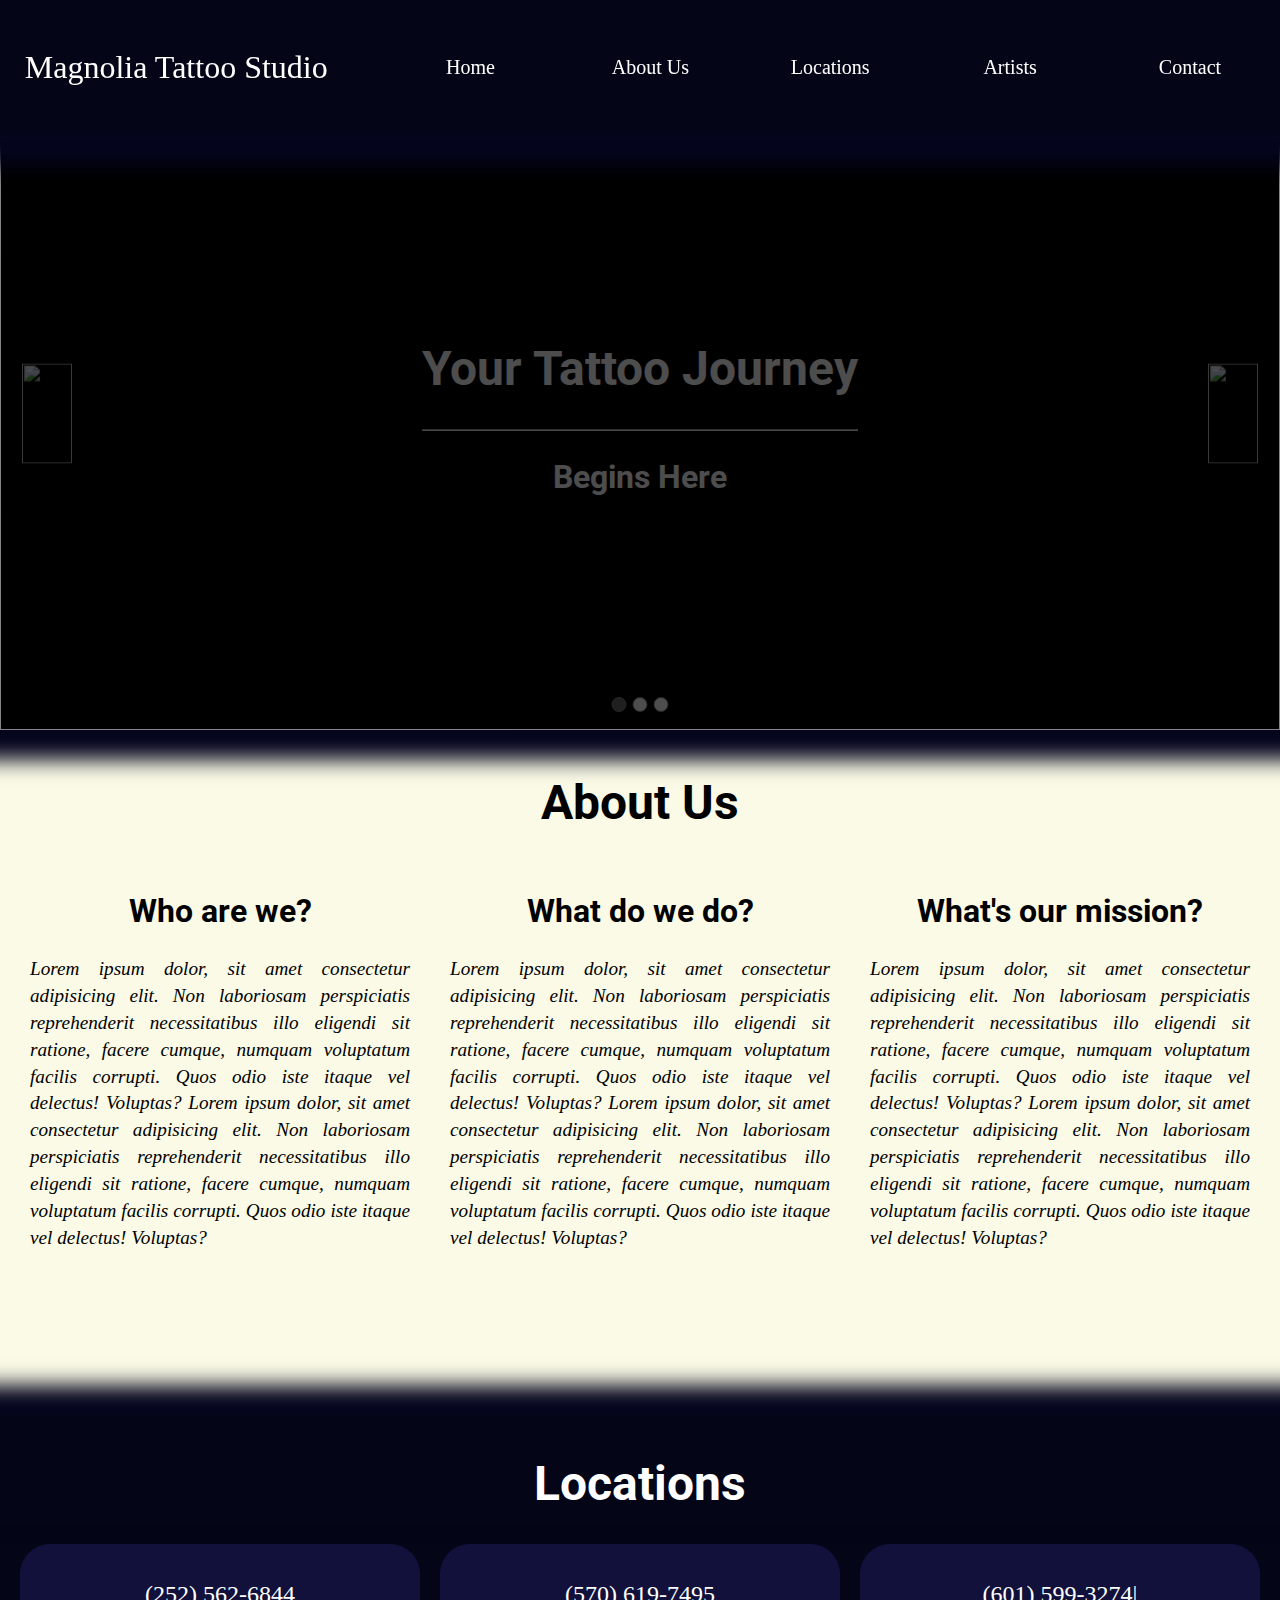
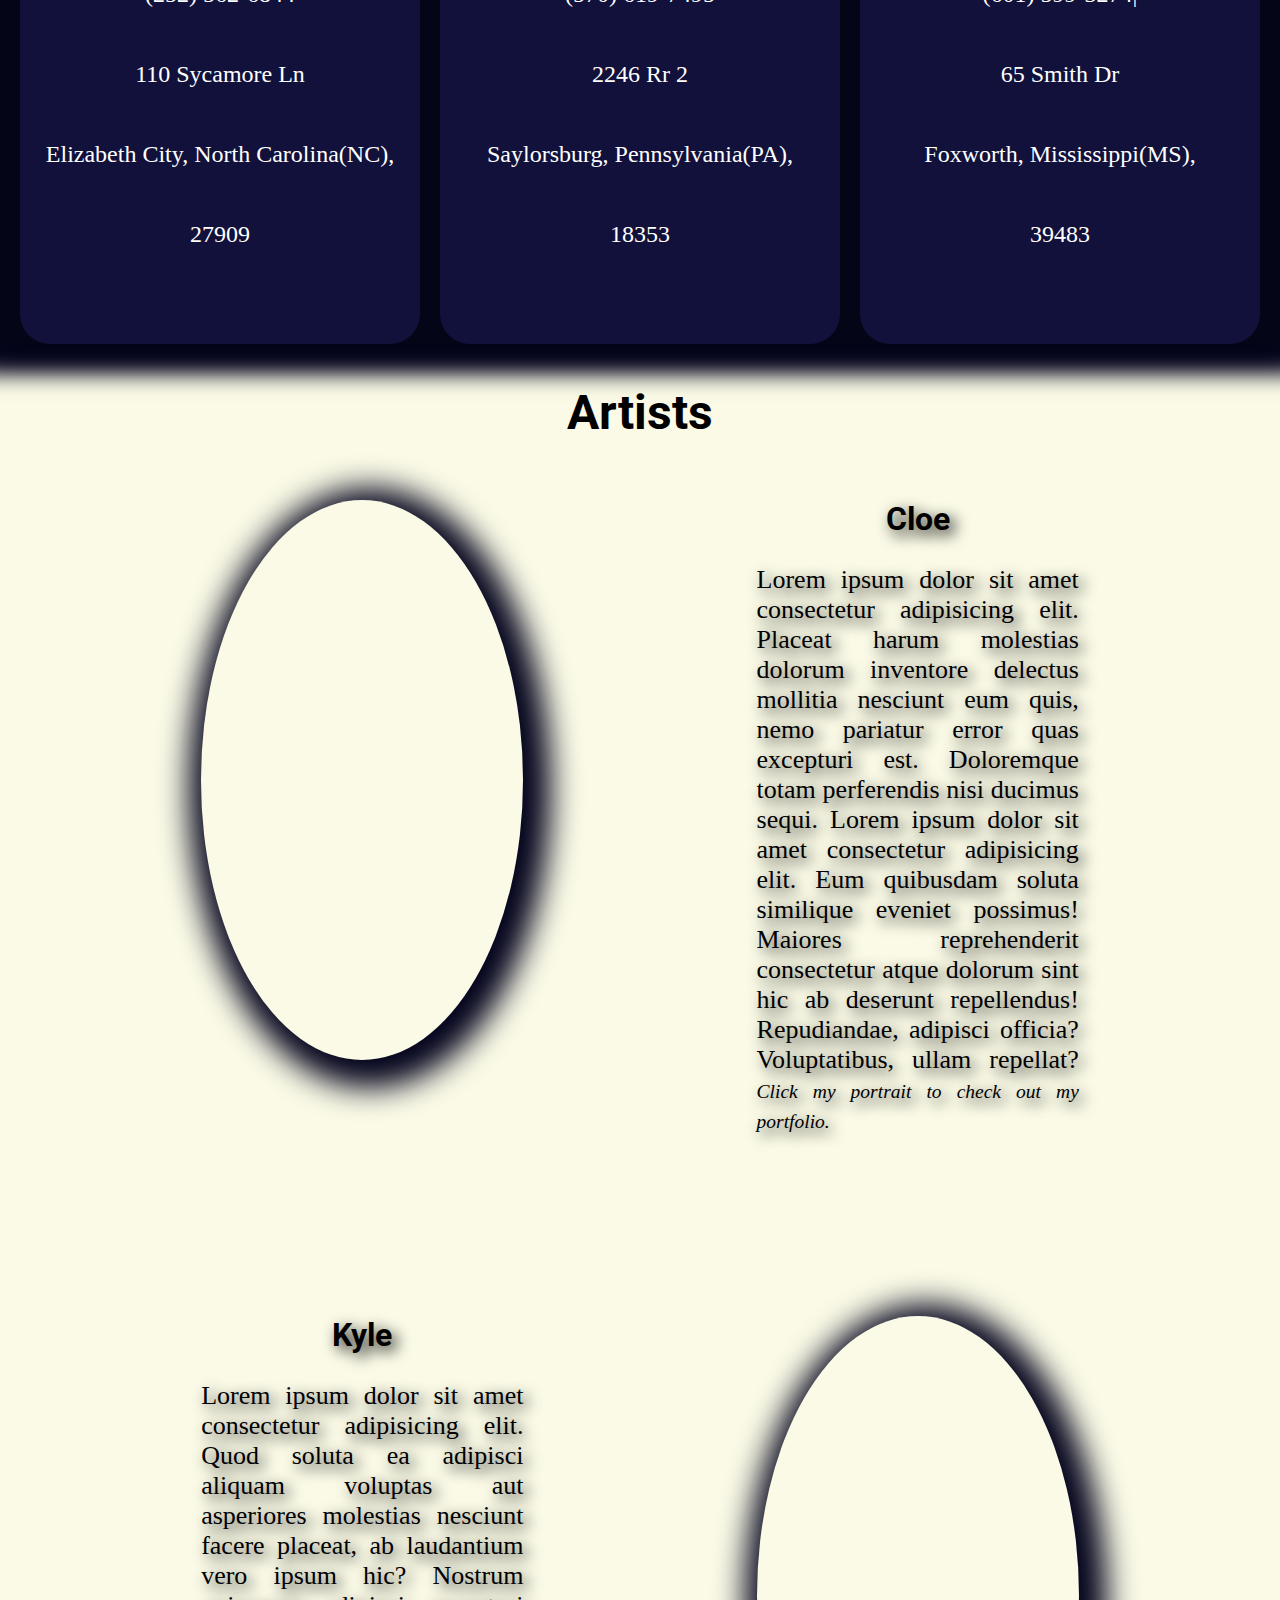
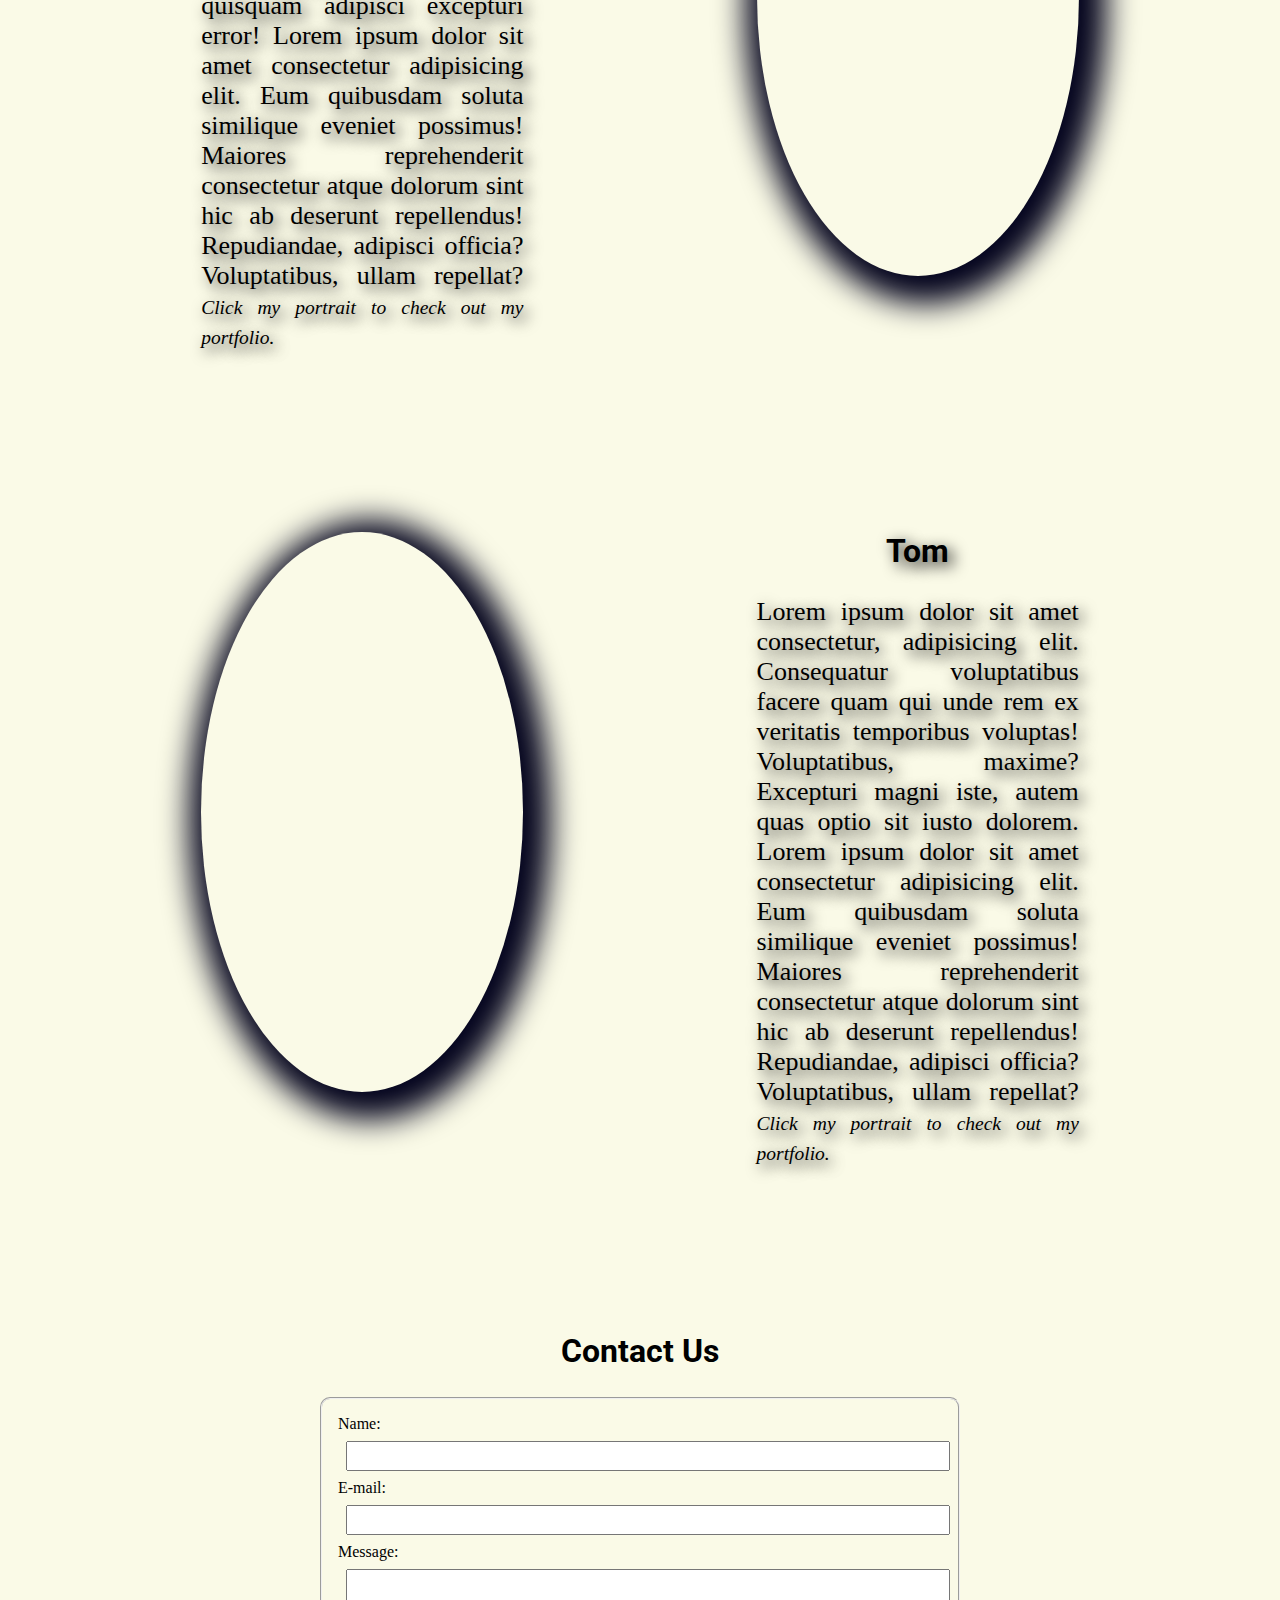
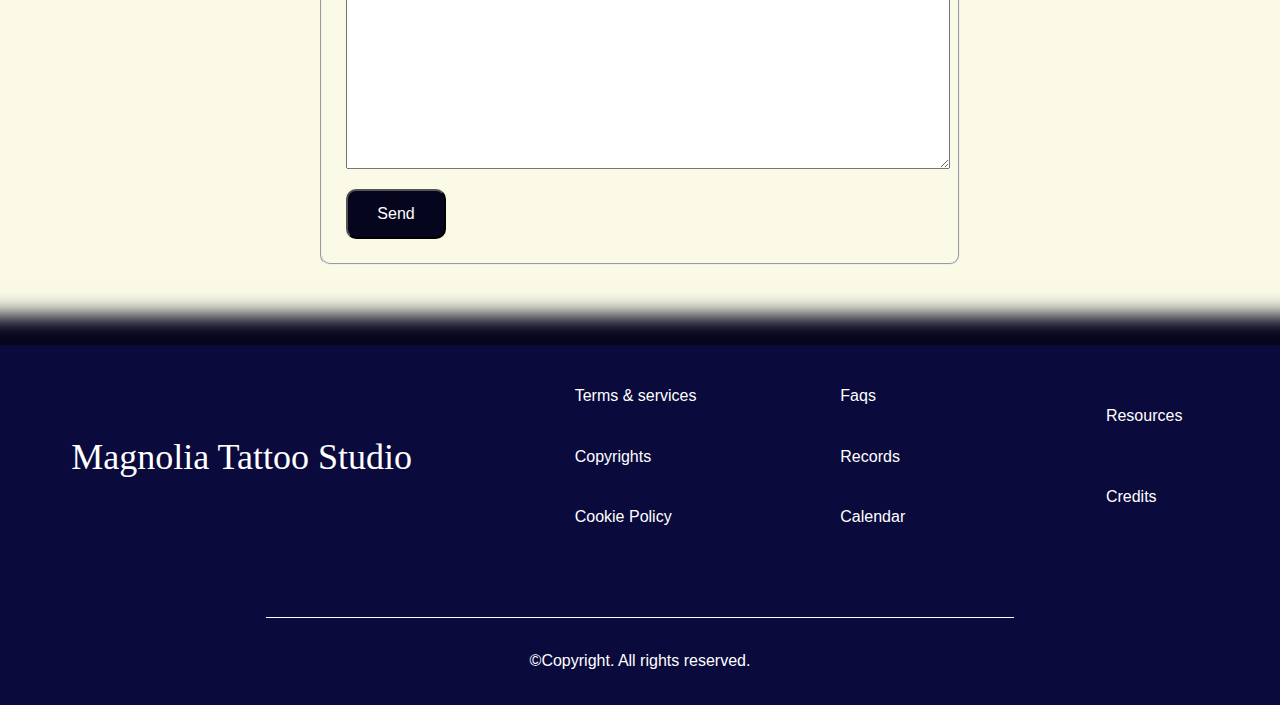
==== commit 43ffc5a9: "Added Credits site for sources" ====
--- a/Landing Page/index.html
+++ b/Landing Page/index.html
@@ -208,6 +208,7 @@
             <div class="footer-third-col">
                 <ul>
                     <li>Resources</li>
+                    <a href="../Credits/credits.html"><li>Credits</li></a>
                 </ul>
             </div>
             <div class="footer-copyrights">&copy;Copyright. All rights reserved.</div>
